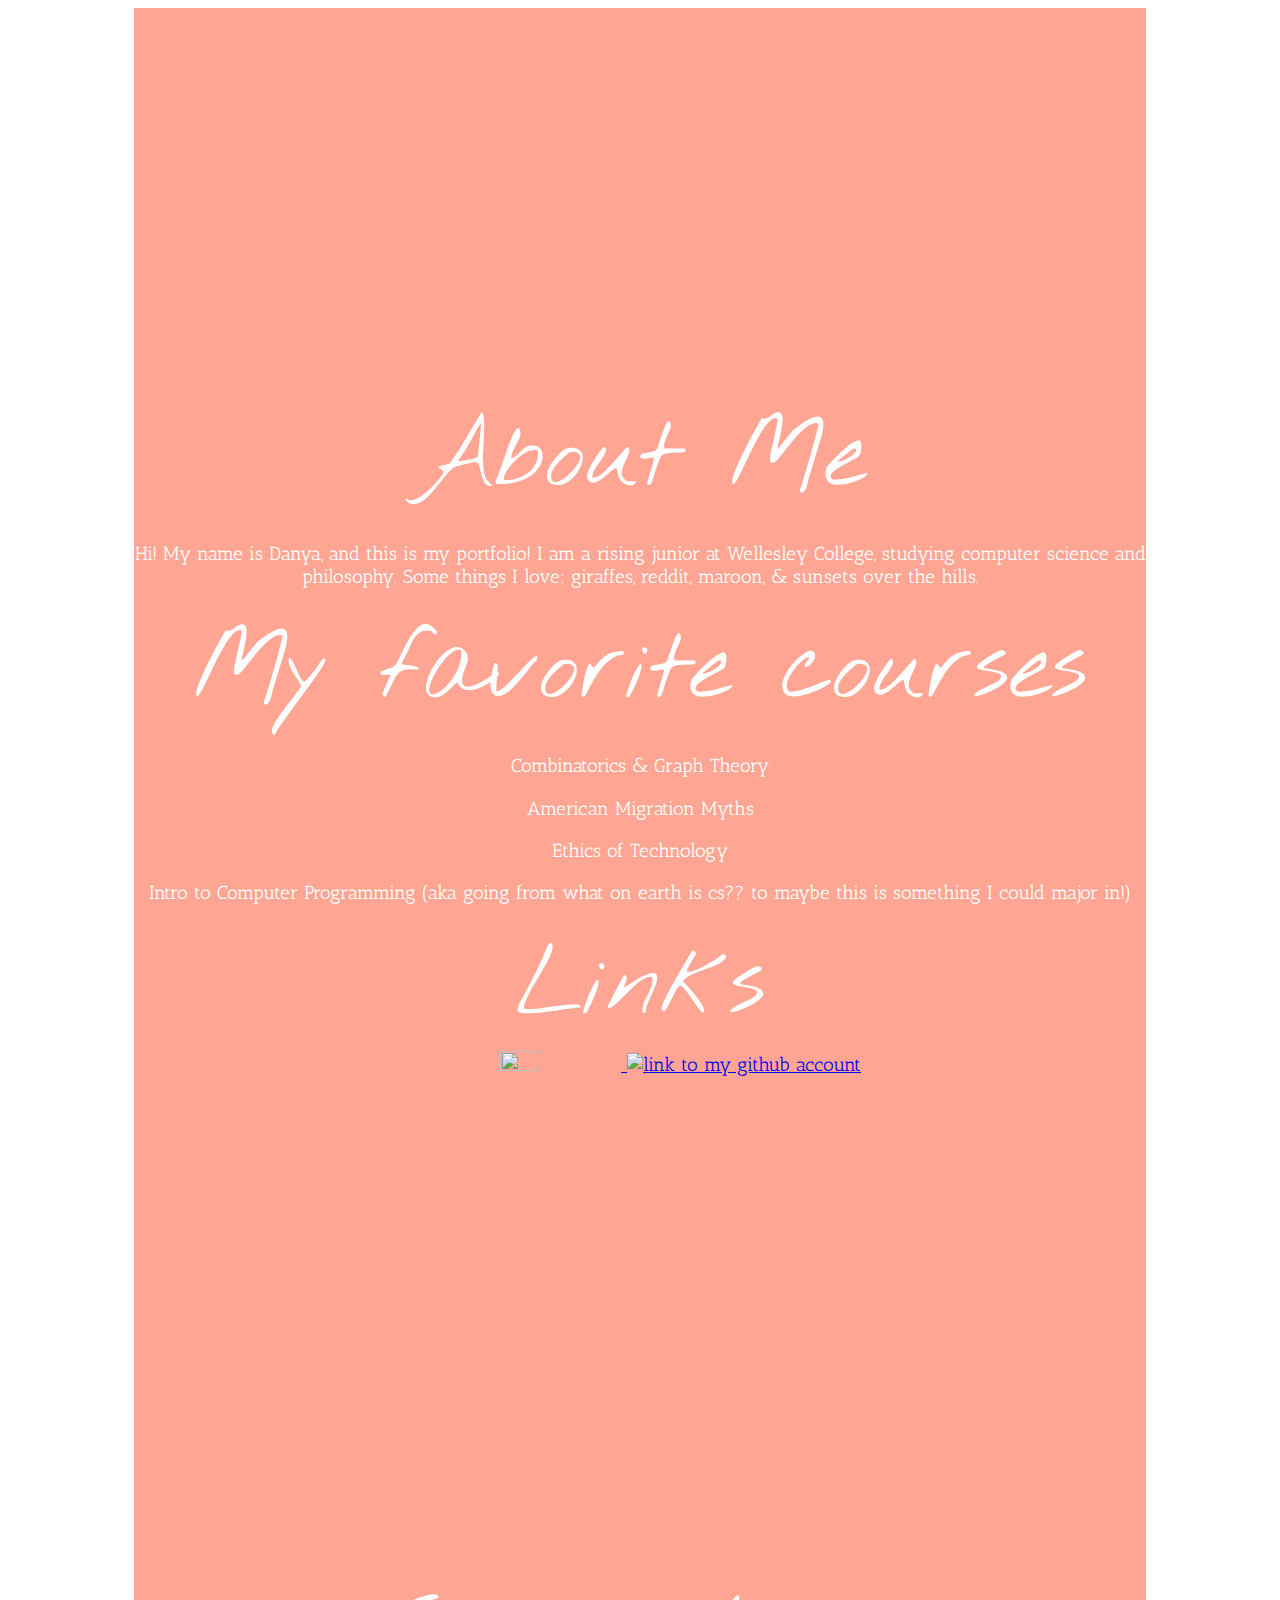
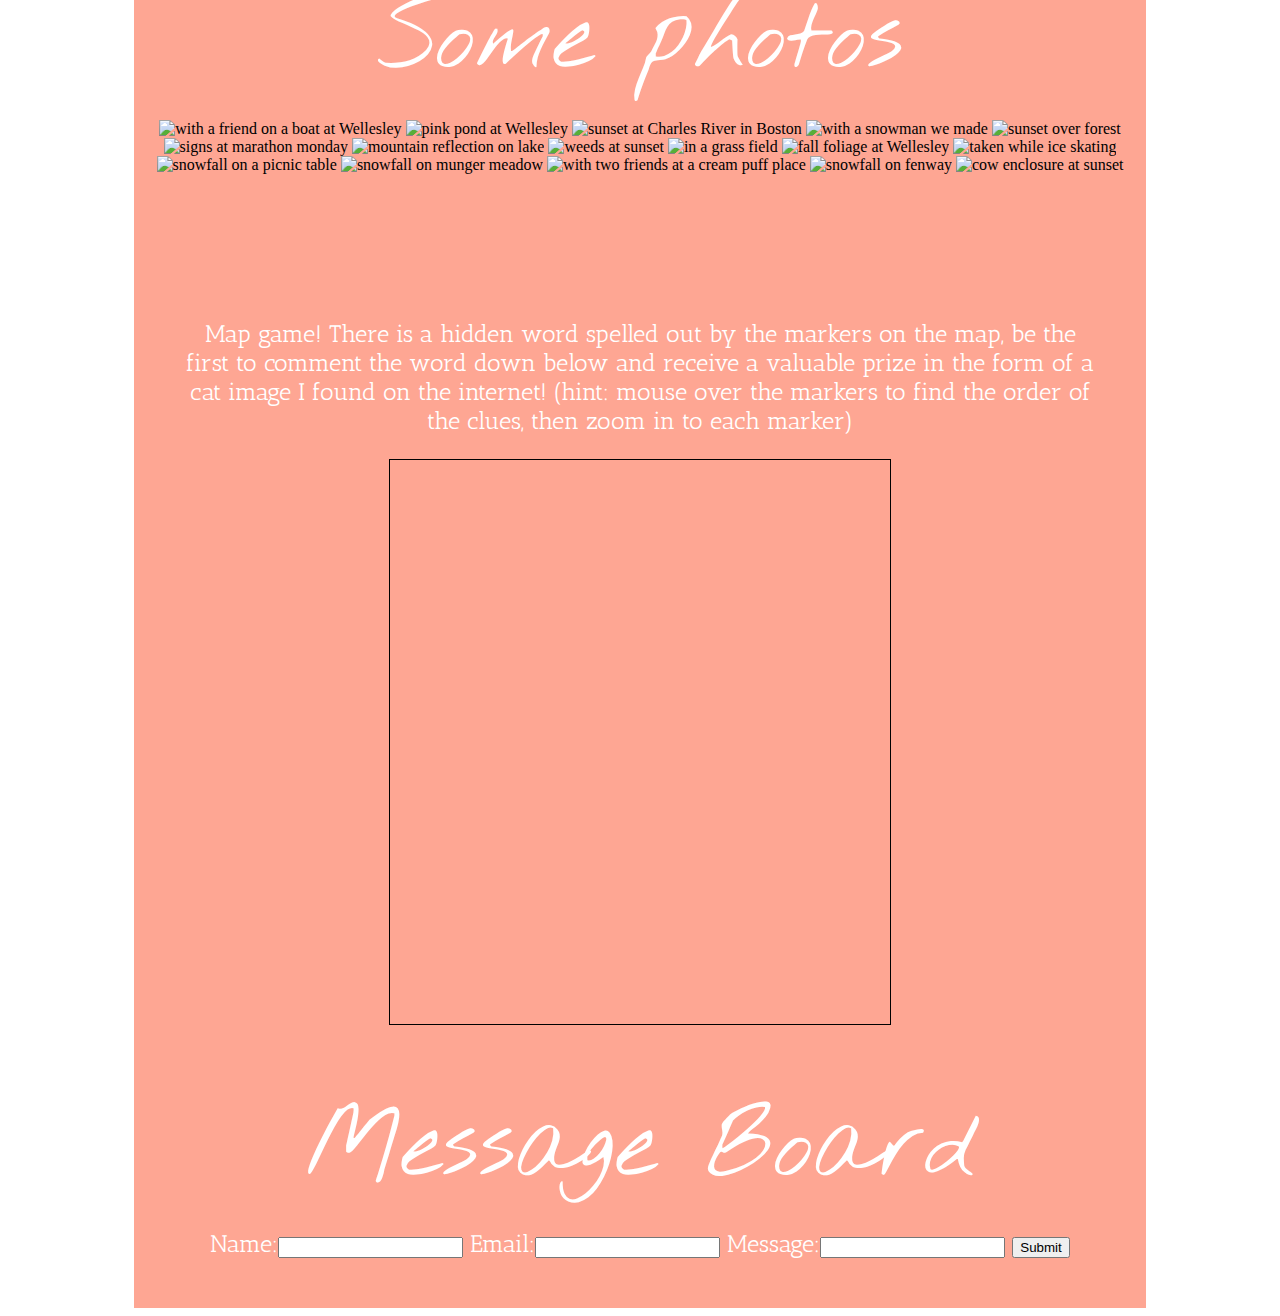
==== portfolio/src/main/webapp/index.html @ c996e2b1 "add markers to the map to create a game" ====
<!DOCTYPE html>
<html>
  <head>
    <meta charset="UTF-8">
    <title>My Portfolio</title>
    <link rel="stylesheet" href="style.css">
    <link href="https://fonts.googleapis.com/css2?family=Antic+Slab&family=Nothing+You+Could+Do&display=swap" rel="stylesheet">
    <script src="https://maps.googleapis.com/maps/api/js?key=AIzaSyC3FFizSRZEXTfLjby8ig1aKy7QoI7x9pQ"></script>
    <script src="script.js"></script>
  </head>
  <body onload = 'addMessages(); createMap();'>
    <div id="content">
      <div class = 'parallax titleImage'> <h1 class = 'titleText'>Danya Gao</h1>
      </div>
      <div class = 'labels'>About Me
          <p class='regText'>Hi! My name is Danya, and this is my portfolio! I am a rising junior at Wellesley College, 
          studying computer science and philosophy. Some things I love: giraffes, reddit, maroon, & sunsets over the hills. 
      </p>
      </div>
      <div class = 'parallax favClassesImage'>
        <div class = 'labels'>My favorite courses
            <p class='regText'>Combinatorics & Graph Theory</p>
            <p class='regText'>American Migration Myths</p>
            <p class='regText'>Ethics of Technology</p>
            <p class='regText'>Intro to Computer Programming (aka going from what on earth is cs?? to maybe this
                is something I could major in!)</p>
        </div>
      </div>
      <div class = 'parallax linksImage'>
          <div class = 'labels'>Links 
            <div class = 'regText'> 
                <a class = 'photoLinks' href = 'https://www.linkedin.com/in/danya-gao-b4ab261a9/'><img src = '/images/linkedin.png' .alt = 'link to my linkedin account'</a>
                <a class = ' photoLinks' href = 'https://github.com/danyag0820'><img src = '/images/github.png' alt = 'link to my github account'></a>
                <iframe src="https://open.spotify.com/embed/playlist/3q1BKzwpfJLk6brTvRvXvz" width="800" height="450" frameborder="0" allowtransparency="true" allow="encrypted-media"></iframe>
            </div>
          </div>
      </div>
    
        <div class = 'parallax galleryBackgroundImage' >
        <p class = 'labels'>Some photos </p>
        <div class="photos">
                <img src = '/images/friendImages/IMG-0490.JPG' alt = 'with a friend on a boat at Wellesley'>
                <img src = '/images/natureImages/IMG-0516.JPG' alt = 'pink pond at Wellesley'>
                <img src = '/images/natureImages/IMG-3893.JPG' alt = 'sunset at Charles River in Boston'>
                <img src = '/images/friendImages/snowman.JPG' alt = 'with a snowman we made'>
                <img src = '/images/natureImages/IMG-4799.JPG' alt = 'sunset over forest'>
                <img src = '/images/friendImages/IMG-2559.JPG' alt = 'signs at marathon monday'>
                <img src = '/images/natureImages/IMG-4901.JPG' alt = 'mountain reflection on lake'>
                <img src = '/images/natureImages/IMG-5025.JPG' alt = 'weeds at sunset'>
                <img src = '/images/friendImages/IMG-7364.JPG' alt = 'in a grass field'>
                <img src = '/images/natureImages/IMG-6283.JPG' alt = 'fall foliage at Wellesley'>
                <img src = '/images/friendImages/IMG-8269.jpg' alt = 'taken while ice skating'>
                <img src = '/images/natureImages/IMG-7379.JPG' alt = 'snowfall on a picnic table'>
                <img src = '/images/natureImages/IMG-7383.JPG' alt = 'snowfall on munger meadow'>
                <img src = '/images/friendImages/IMG-1539.JPG' alt = 'with two friends at a cream puff place'>
                <img src = '/images/natureImages/IMG-7621.JPG' alt = 'snowfall on fenway'>
                <img src = '/images/natureImages/IMG-9385.jpg' alt = 'cow enclosure at sunset'>
        </div>
        </div>

        <div class = 'parallax mapSection'>
        <p class = 'regText formText'>Map game! There is a hidden word spelled out by the markers on the map, be the first
            to comment the word down below and receive a valuable prize in the form of a cat image I found on 
            the internet! (hint: mouse over the markers to find the order of the clues, then zoom in to each marker)
        </p>
        <div id="map" class = 'photos'></div>
        </div>
        
        <div class = 'parallax messageSection'>
            <p class = 'labels'>Message Board</p>
            <form id = 'messageBoard' action = "/messages" method = "POST" class = 'regText formText'> 
                <label for="name">
                        <span>Name:</span><input type="text" name="name" required="true" />
                    </label>
                <label for="email">
                        <span>Email:</span><input type="text" name="email" required="true" />
                    </label>
                <label for="message">
                        <span>Message:</span><input type="text" name="message" required="true" />
                    </label>
                <input type = 'submit'>
            </form>
            <div id = 'messageContainer' class = 'formText'></div>
        </div>
    
    </div>
  </body>
</html>
---- portfolio/src/main/webapp/style.css ----
#content {
  margin-left: auto;
  margin-right: auto;
  width: 80%;
  /* text-align: center; */
  background-color: #FEA693;

}

#greeting-container {
  margin-top: 20px;
}

img {
    height: 20%;
    width: 20%;
}

.photos {

  margin-left: auto;
  margin-right: auto;
  padding-bottom:7%;
}


.parallax {
  /* Full height */
  height: 45%;

  /* Create the parallax scrolling effect */
  background-attachment: fixed;
  background-position: center;
  background-repeat: no-repeat;
  background-size: cover;
}

.titleImage {
    text-align: center;
    background-image: url("/images/natureImages/yellowFlowers.JPG");
}

.titleText {
  display: inline-block;
  margin-top: 15%;
  font-size: 7em;
  font-family: 'Nothing You Could Do', cursive;
  margin-left: auto;
  margin-right: auto;
  color: #FEA693;
}

.labels {
  margin-top: 1%;
  margin-bottom:1.5%;
  font-size: 6em;
  font-family: 'Nothing You Could Do', cursive;
  margin-left: auto;
  margin-right: auto;
  color: white;
  text-align: center;
}

.regText {
    color: white;
    font-family: 'Antic Slab', serif;
    font-size: .2em;
    text-align: center;
}

.favClassesImage {
    text-align: center;
    background-image: url("/images/natureImages/IMG-4901.JPG");
}

.linksImage {
    text-align: center;
    padding-bottom: 2%;
}

.galleryBackgroundImage {
    text-align: center;
    background-image: url("/images/natureImages/IMG-4880.JPG");
}

.photoLinks {
    height: 20%;
    width: 20%;
    padding-bottom: 5%;
}


.formText {
    font-size: 1.5em;
}

.messageSection {
    padding-bottom: 5%;
}

#map {
  border: thin solid black;
  height: 500px;
  width: 500px;
}

.mapSection {
    padding: 5%;
}
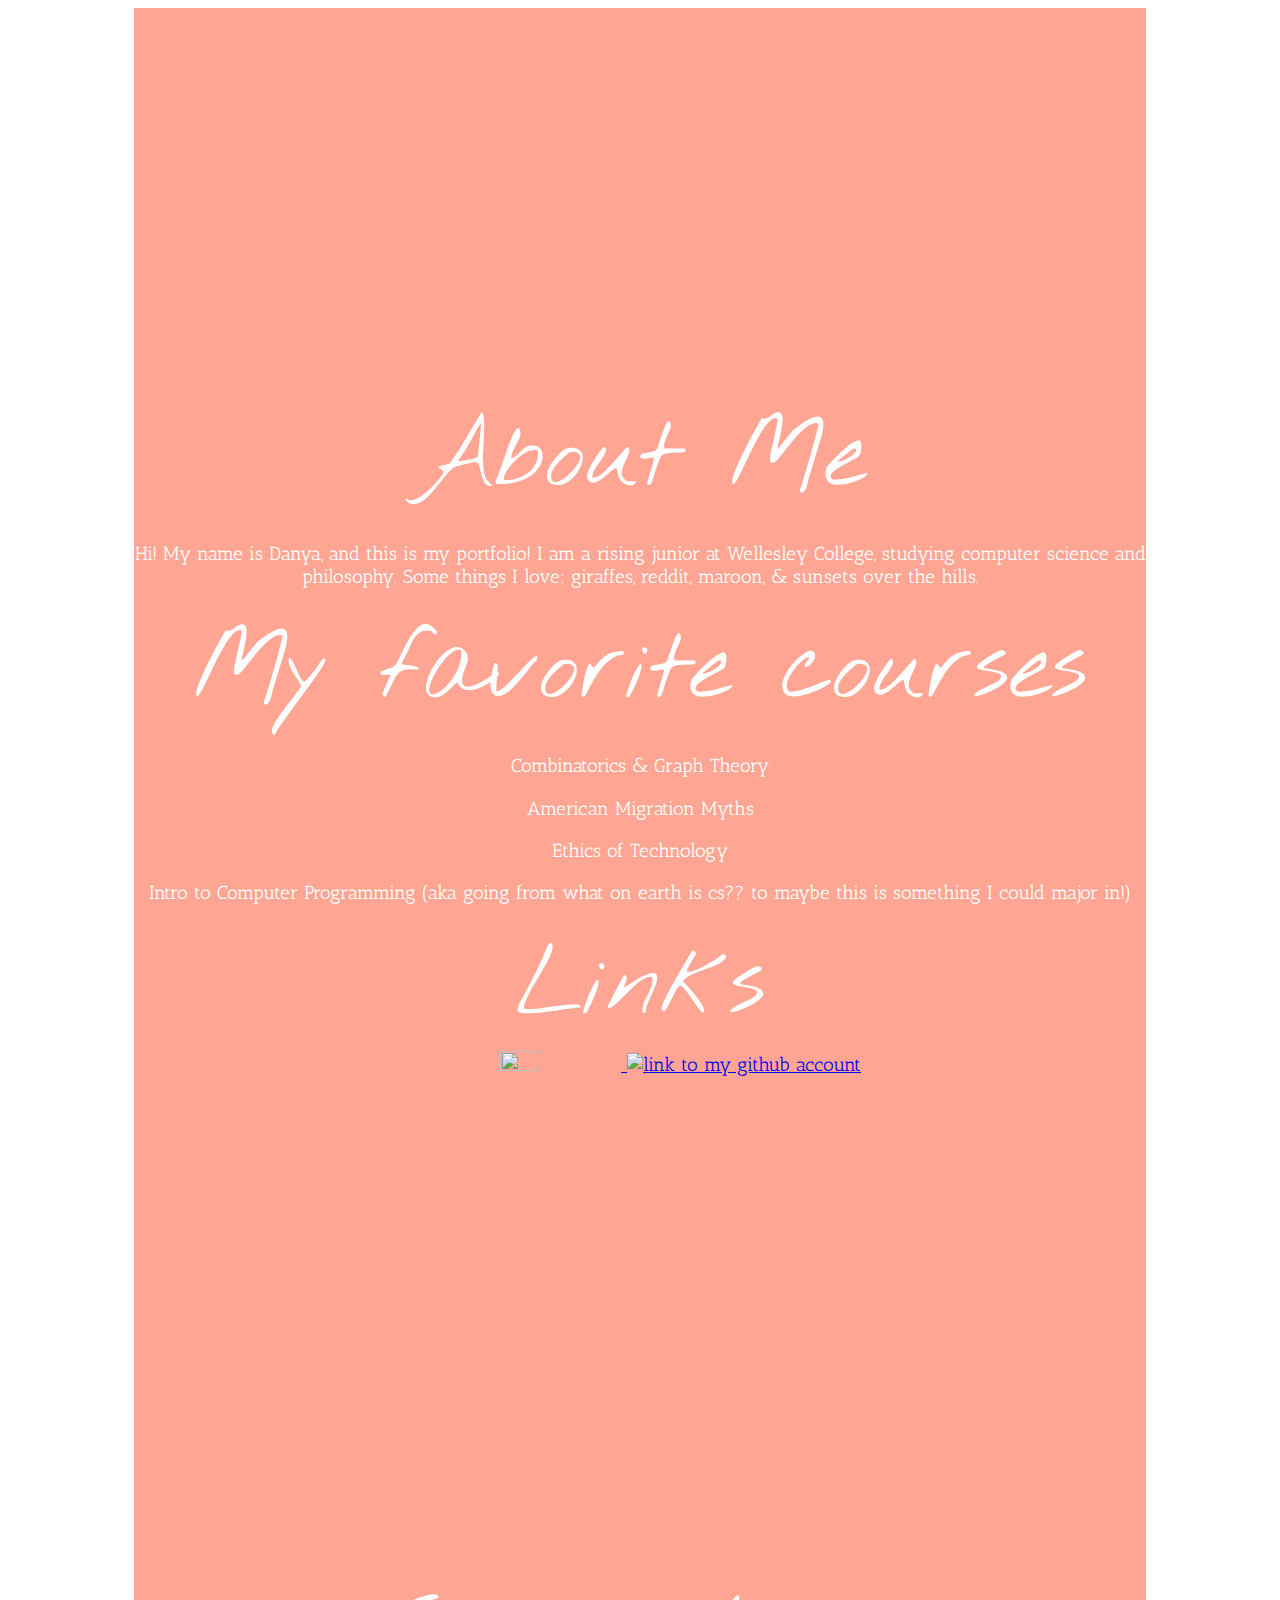
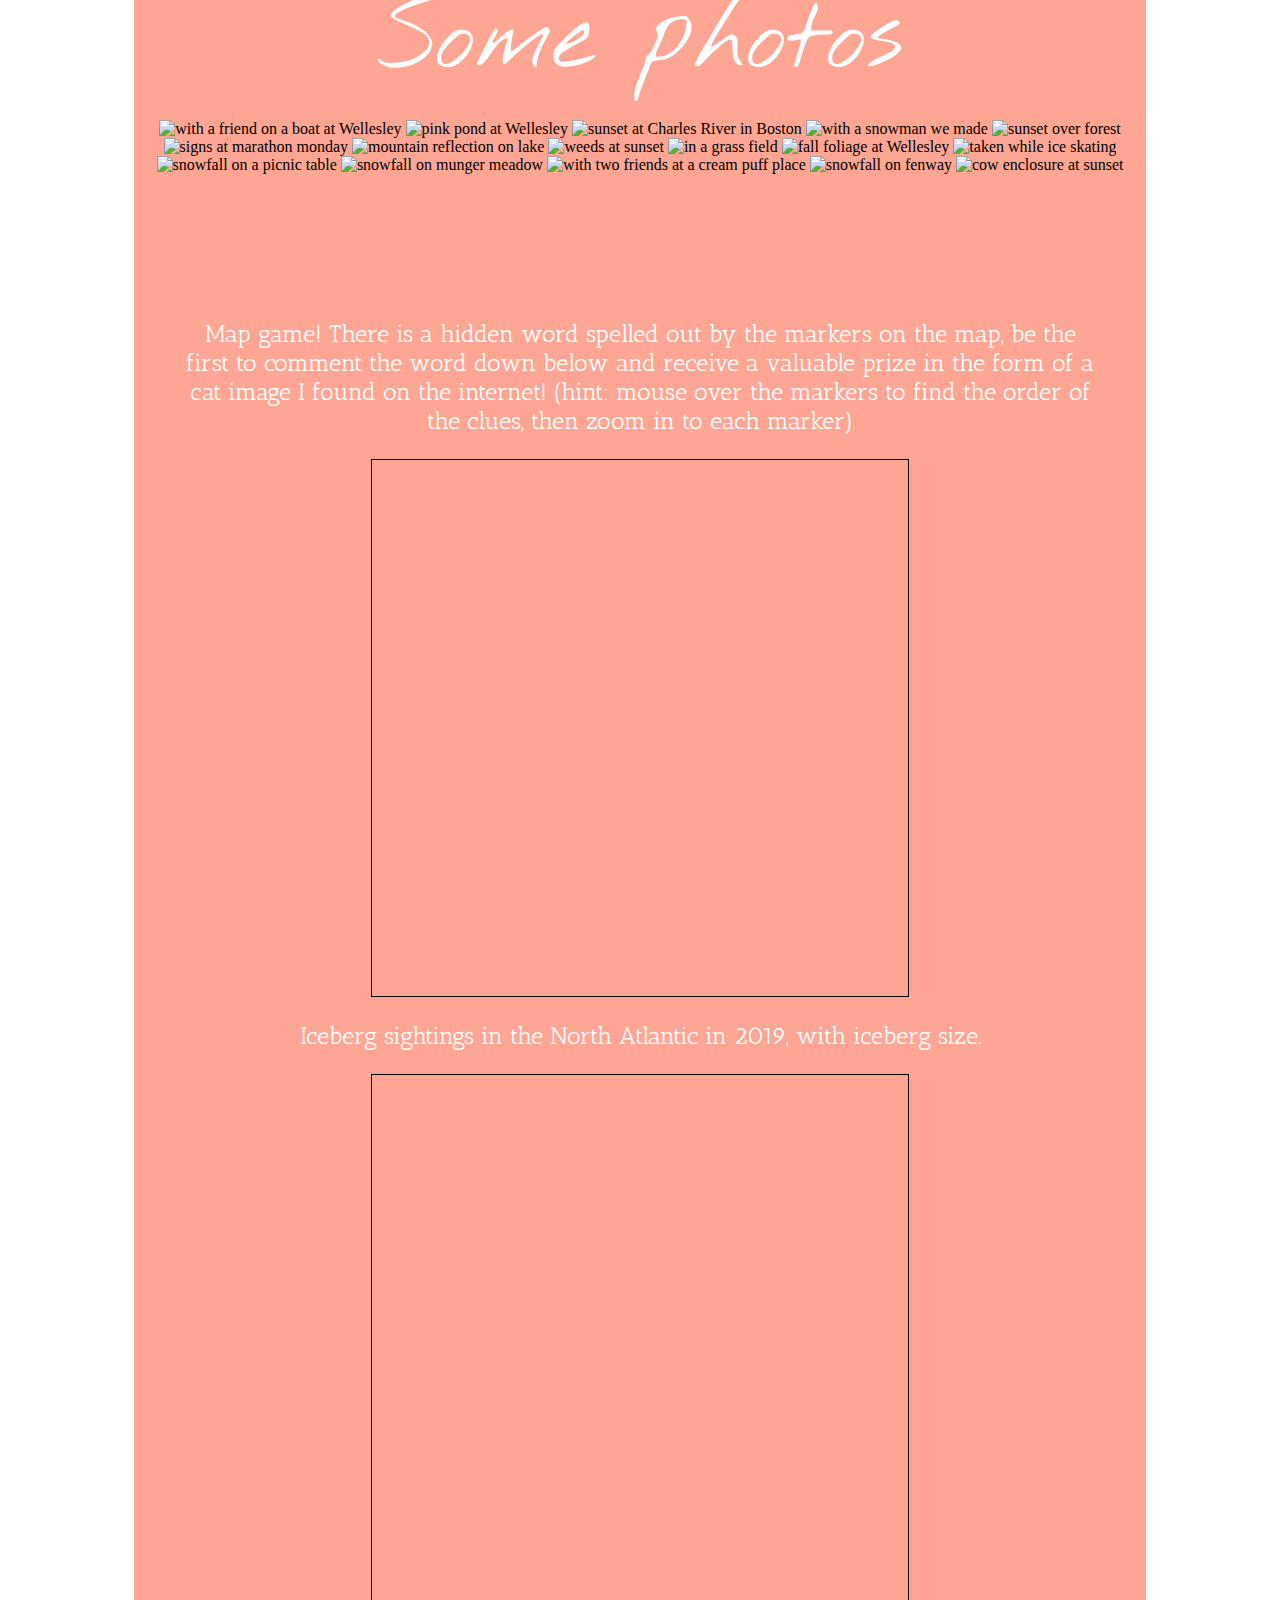
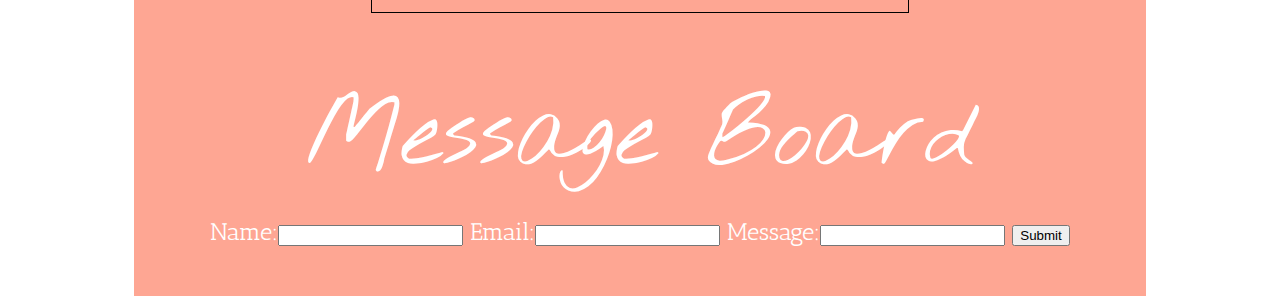
==== commit 4f2175d0: "add a map showing iceberg sightings, update identation & redundant code" ====
--- a/portfolio/src/main/webapp/index.html
+++ b/portfolio/src/main/webapp/index.html
@@ -8,7 +8,7 @@
     <script src="https://maps.googleapis.com/maps/api/js?key=AIzaSyC3FFizSRZEXTfLjby8ig1aKy7QoI7x9pQ"></script>
     <script src="script.js"></script>
   </head>
-  <body onload = 'addMessages(); createMap();'>
+  <body onload = 'addMessages(); createGameMap(); createIcebergSightingsMap();'>
     <div id="content">
       <div class = 'parallax titleImage'> <h1 class = 'titleText'>Danya Gao</h1>
       </div>
@@ -38,7 +38,7 @@
     
         <div class = 'parallax galleryBackgroundImage' >
         <p class = 'labels'>Some photos </p>
-        <div class="photos">
+        <div class="centered">
                 <img src = '/images/friendImages/IMG-0490.JPG' alt = 'with a friend on a boat at Wellesley'>
                 <img src = '/images/natureImages/IMG-0516.JPG' alt = 'pink pond at Wellesley'>
                 <img src = '/images/natureImages/IMG-3893.JPG' alt = 'sunset at Charles River in Boston'>
@@ -63,7 +63,10 @@
             to comment the word down below and receive a valuable prize in the form of a cat image I found on 
             the internet! (hint: mouse over the markers to find the order of the clues, then zoom in to each marker)
         </p>
-        <div id="map" class = 'photos'></div>
+        <div id="gameMap" class = 'centered map'></div>
+        <p class = 'regText formText'>Iceberg sightings in the North Atlantic in 2019, with iceberg size.
+        </p>
+        <div id="icebergMap" class = 'centered map'></div>
         </div>
         
         <div class = 'parallax messageSection'>
--- a/portfolio/src/main/webapp/style.css
+++ b/portfolio/src/main/webapp/style.css
@@ -16,8 +16,7 @@
     width: 20%;
 }
 
-.photos {
-
+.centered {
   margin-left: auto;
   margin-right: auto;
   padding-bottom:7%;
@@ -98,10 +97,11 @@
     padding-bottom: 5%;
 }
 
-#map {
+.map {
   border: thin solid black;
   height: 500px;
   width: 500px;
+  padding: 2%;
 }
 
 .mapSection {
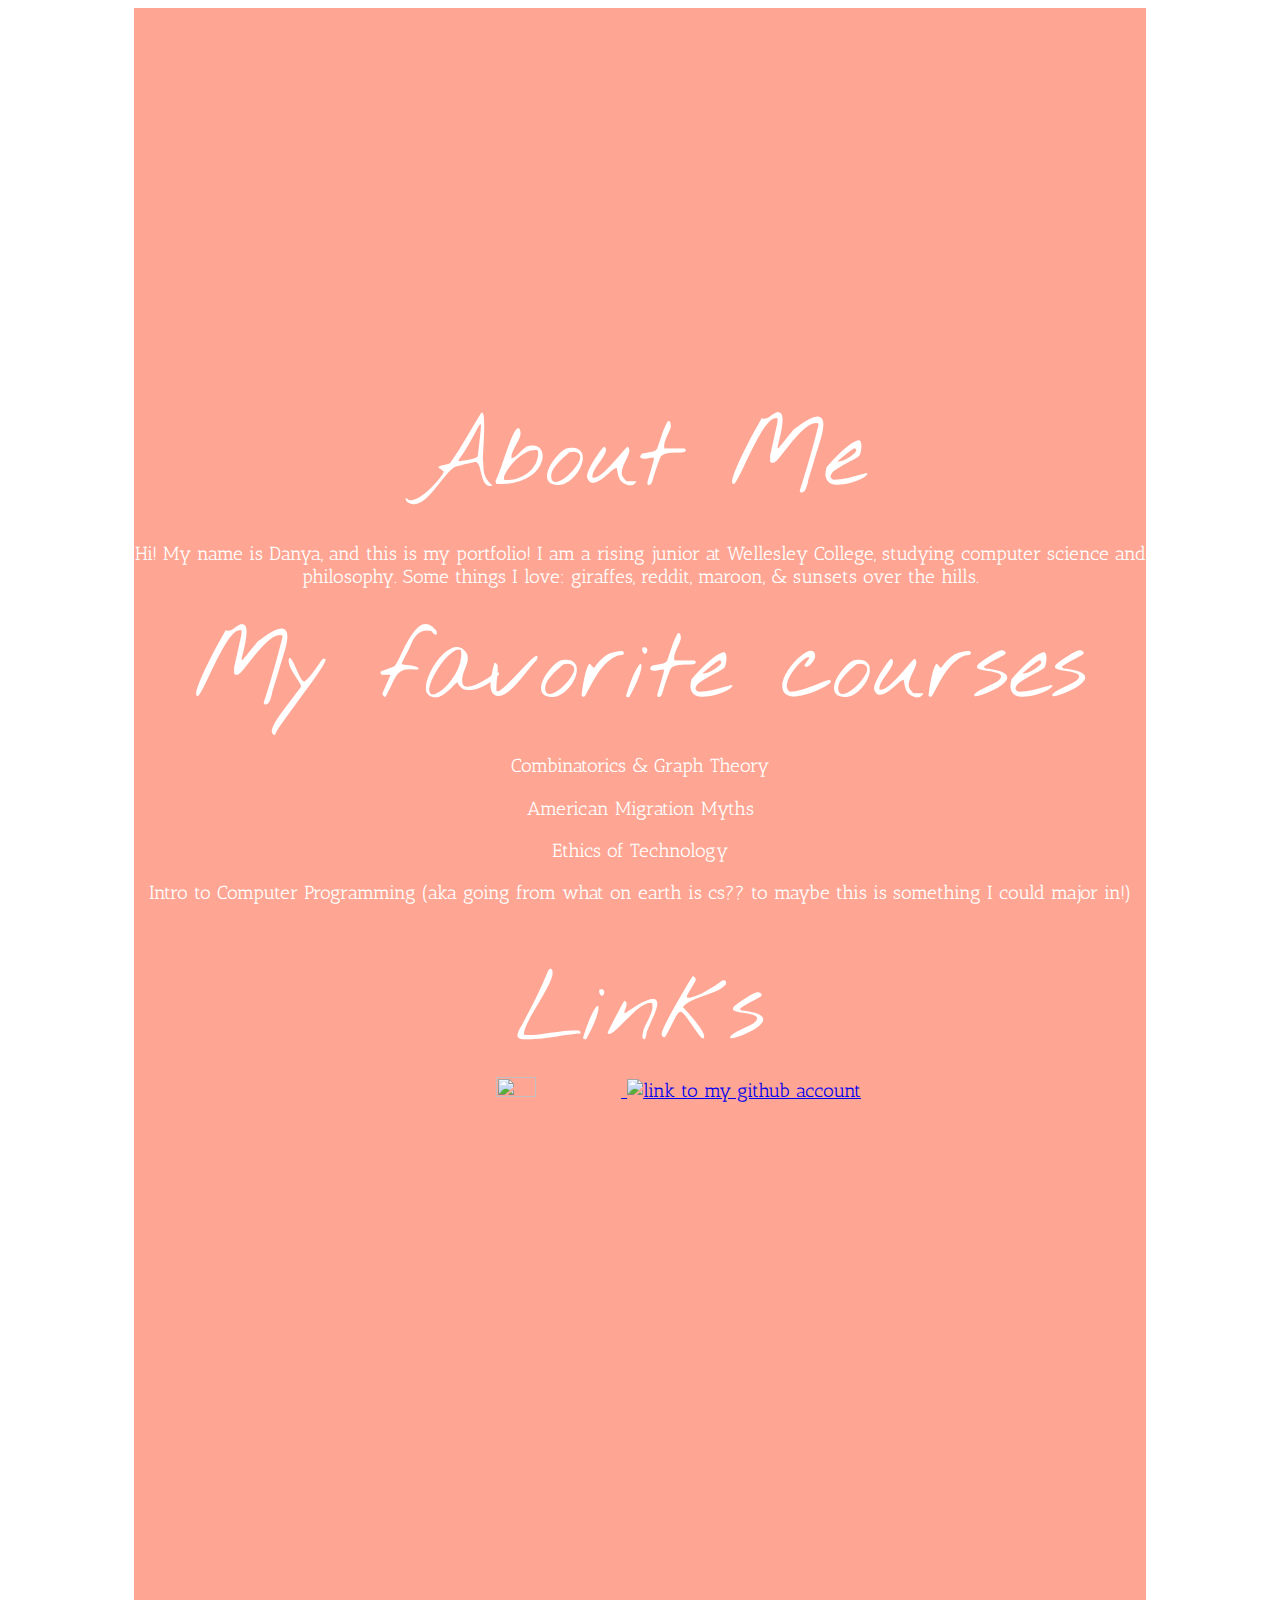
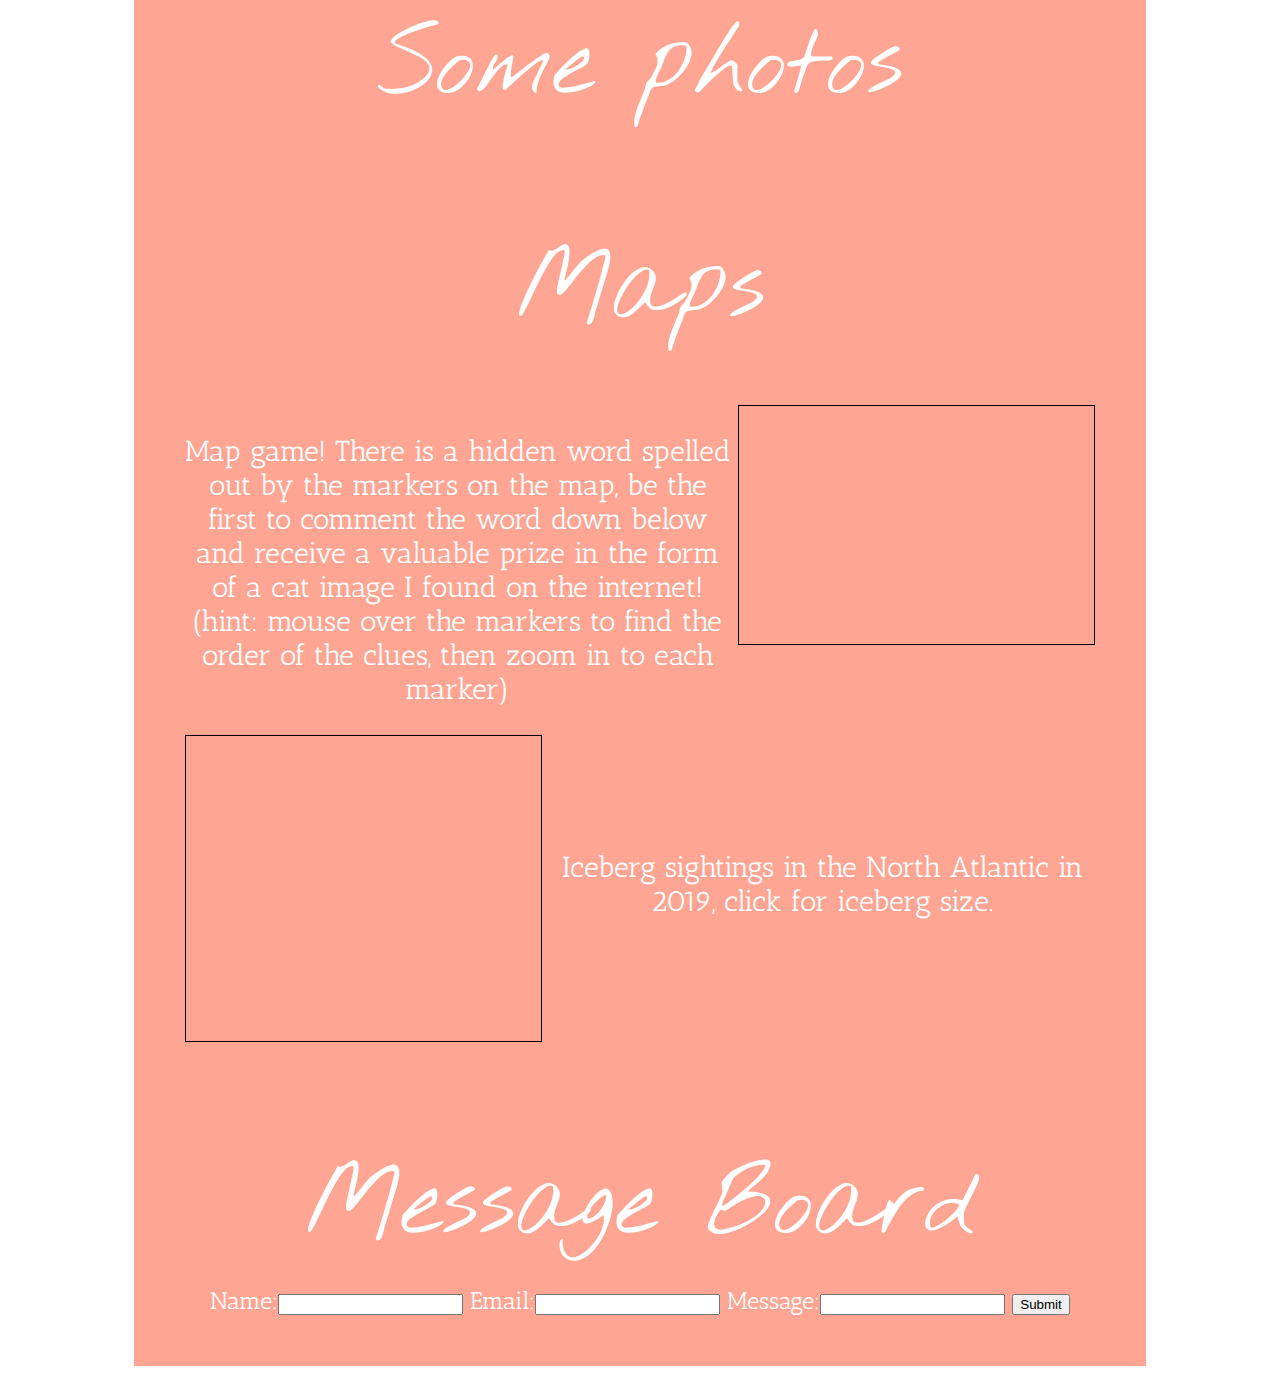
==== commit 408952ab: "throw servletException, add ImmutableList, asynchronously load photos, add maps formatting" ====
--- a/portfolio/src/main/webapp/index.html
+++ b/portfolio/src/main/webapp/index.html
@@ -8,7 +8,7 @@
     <script src="https://maps.googleapis.com/maps/api/js?key=AIzaSyC3FFizSRZEXTfLjby8ig1aKy7QoI7x9pQ"></script>
     <script src="script.js"></script>
   </head>
-  <body onload = 'addMessages(); createGameMap(); createIcebergSightingsMap();'>
+  <body onload = 'addMessages(); createGameMap(); createIcebergSightingsMap(); loadImages();'>
     <div id="content">
       <div class = 'parallax titleImage'> <h1 class = 'titleText'>Danya Gao</h1>
       </div>
@@ -38,37 +38,29 @@
     
         <div class = 'parallax galleryBackgroundImage' >
         <p class = 'labels'>Some photos </p>
-        <div class="centered">
-                <img src = '/images/friendImages/IMG-0490.JPG' alt = 'with a friend on a boat at Wellesley'>
-                <img src = '/images/natureImages/IMG-0516.JPG' alt = 'pink pond at Wellesley'>
-                <img src = '/images/natureImages/IMG-3893.JPG' alt = 'sunset at Charles River in Boston'>
-                <img src = '/images/friendImages/snowman.JPG' alt = 'with a snowman we made'>
-                <img src = '/images/natureImages/IMG-4799.JPG' alt = 'sunset over forest'>
-                <img src = '/images/friendImages/IMG-2559.JPG' alt = 'signs at marathon monday'>
-                <img src = '/images/natureImages/IMG-4901.JPG' alt = 'mountain reflection on lake'>
-                <img src = '/images/natureImages/IMG-5025.JPG' alt = 'weeds at sunset'>
-                <img src = '/images/friendImages/IMG-7364.JPG' alt = 'in a grass field'>
-                <img src = '/images/natureImages/IMG-6283.JPG' alt = 'fall foliage at Wellesley'>
-                <img src = '/images/friendImages/IMG-8269.jpg' alt = 'taken while ice skating'>
-                <img src = '/images/natureImages/IMG-7379.JPG' alt = 'snowfall on a picnic table'>
-                <img src = '/images/natureImages/IMG-7383.JPG' alt = 'snowfall on munger meadow'>
-                <img src = '/images/friendImages/IMG-1539.JPG' alt = 'with two friends at a cream puff place'>
-                <img src = '/images/natureImages/IMG-7621.JPG' alt = 'snowfall on fenway'>
-                <img src = '/images/natureImages/IMG-9385.jpg' alt = 'cow enclosure at sunset'>
+        <div id = 'photos' class="centered">
         </div>
         </div>
 
+        <div class = 'labels'>Maps 
         <div class = 'parallax mapSection'>
-        <p class = 'regText formText'>Map game! There is a hidden word spelled out by the markers on the map, be the first
+
+        <div class = 'mapGameSection'>
+        <p id = 'mapGameText' class = 'regText'>Map game! There is a hidden word spelled out by the markers on the map, be the first
             to comment the word down below and receive a valuable prize in the form of a cat image I found on 
-            the internet! (hint: mouse over the markers to find the order of the clues, then zoom in to each marker)
-        </p>
+            the internet! (hint: mouse over the markers to find the order of the clues, then zoom in to each marker) </p>
         <div id="gameMap" class = 'centered map'></div>
-        <p class = 'regText formText'>Iceberg sightings in the North Atlantic in 2019, with iceberg size.
+        </div>
+
+        <div class = 'icebergSection'>
+        <p id = 'icebergMapText' class = 'regText'>Iceberg sightings in the North Atlantic in 2019, click for iceberg size.
         </p>
         <div id="icebergMap" class = 'centered map'></div>
         </div>
-        
+
+        </div>
+        </div>
+
         <div class = 'parallax messageSection'>
             <p class = 'labels'>Message Board</p>
             <form id = 'messageBoard' action = "/messages" method = "POST" class = 'regText formText'> 
--- a/portfolio/src/main/webapp/style.css
+++ b/portfolio/src/main/webapp/style.css
@@ -14,6 +14,7 @@
 img {
     height: 20%;
     width: 20%;
+    margin-right: 4px;
 }
 
 .centered {
@@ -70,6 +71,7 @@
 .favClassesImage {
     text-align: center;
     background-image: url("/images/natureImages/IMG-4901.JPG");
+    padding-bottom: 1em;
 }
 
 .linksImage {
@@ -99,11 +101,40 @@
 
 .map {
   border: thin solid black;
-  height: 500px;
-  width: 500px;
+  height: 70%;
+  width: 35%;
   padding: 2%;
 }
 
 .mapSection {
     padding: 5%;
 }
+
+#mapGameText {
+    font-size: .3em;
+    float:left;
+    width:60%;
+}
+
+#gameMap {
+    float:right
+}
+
+#icebergMapText {
+    font-size: .3em;
+    float:right;
+    width:60%;
+    padding-top: 3em;
+}
+
+#icebergMap {
+    float:left;
+}
+
+.mapGameSection {
+    height: 3em;
+}
+
+.icebergSection {
+    height: 4em;
+}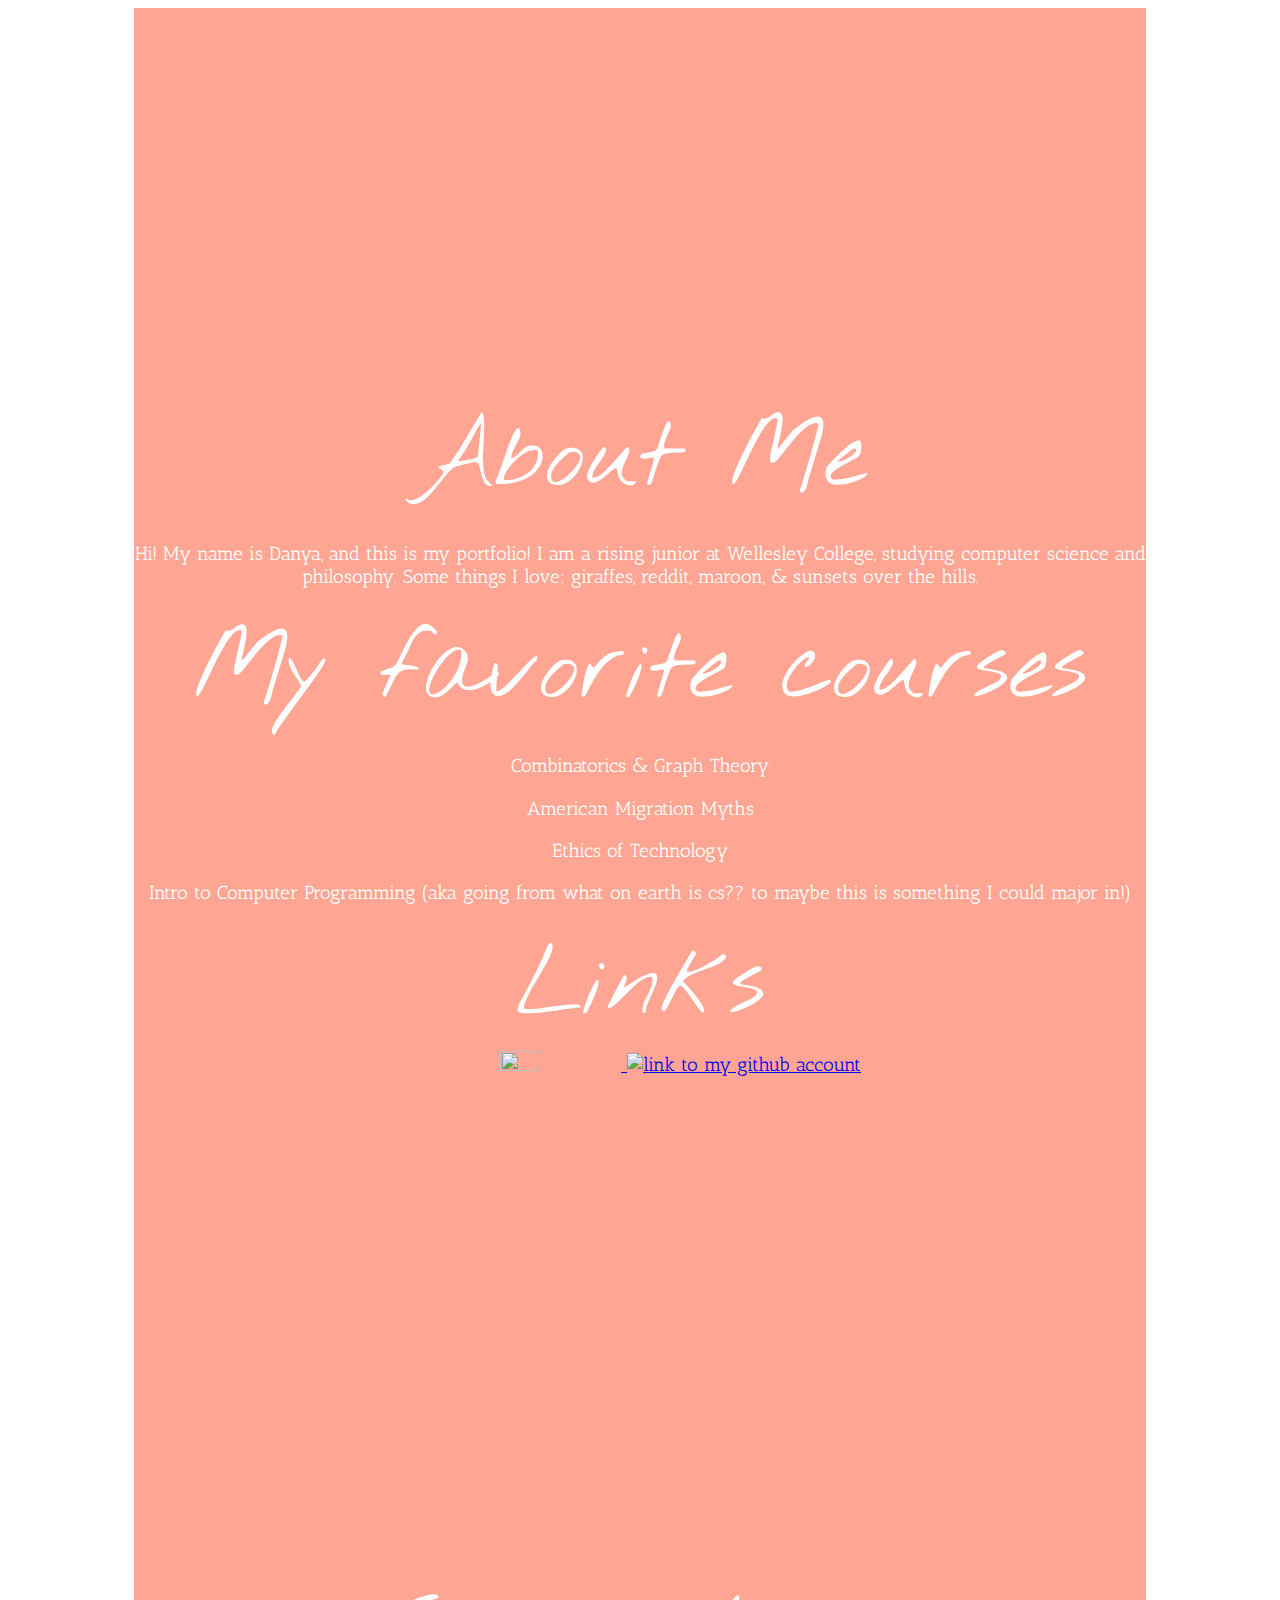
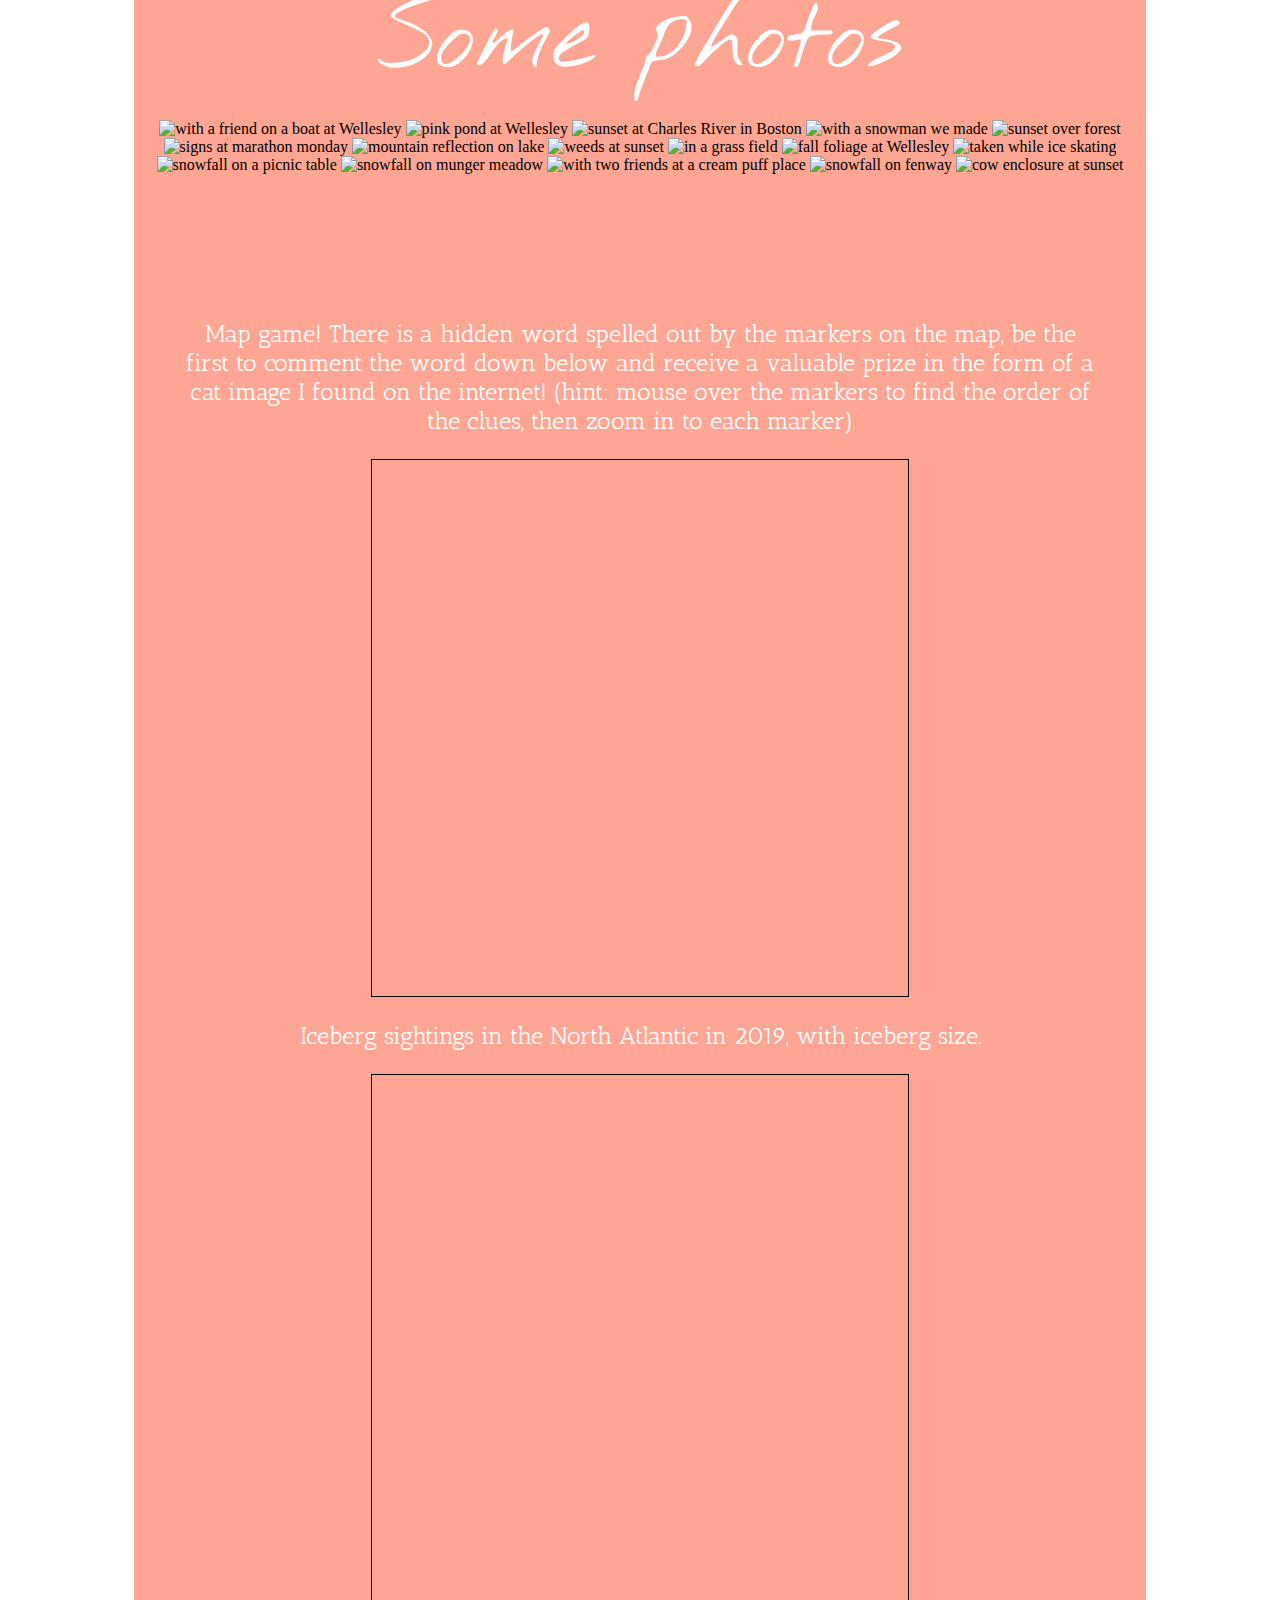
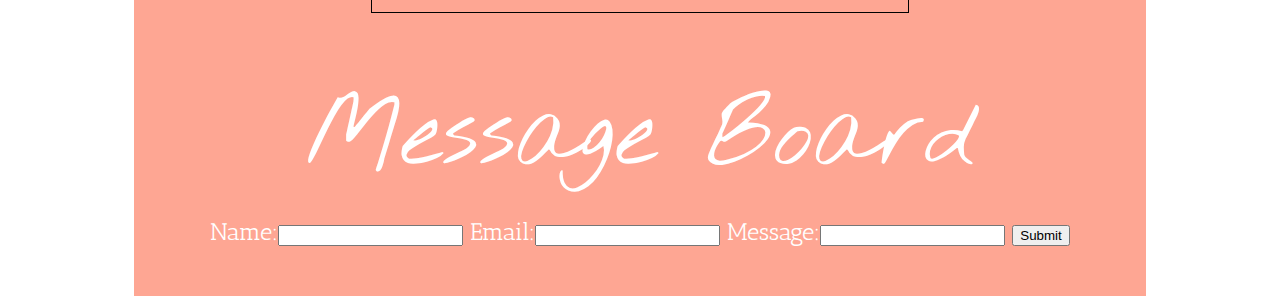
==== commit 001b0fd9: "Merge pull request #8 from danyag0820/danyaDevelopment" ====
--- a/portfolio/src/main/webapp/index.html
+++ b/portfolio/src/main/webapp/index.html
@@ -8,7 +8,7 @@
     <script src="https://maps.googleapis.com/maps/api/js?key=AIzaSyC3FFizSRZEXTfLjby8ig1aKy7QoI7x9pQ"></script>
     <script src="script.js"></script>
   </head>
-  <body onload = 'addMessages(); createGameMap(); createIcebergSightingsMap(); loadImages();'>
+  <body onload = 'addMessages(); createGameMap(); createIcebergSightingsMap();'>
     <div id="content">
       <div class = 'parallax titleImage'> <h1 class = 'titleText'>Danya Gao</h1>
       </div>
@@ -38,29 +38,37 @@
     
         <div class = 'parallax galleryBackgroundImage' >
         <p class = 'labels'>Some photos </p>
-        <div id = 'photos' class="centered">
+        <div class="centered">
+                <img src = '/images/friendImages/IMG-0490.JPG' alt = 'with a friend on a boat at Wellesley'>
+                <img src = '/images/natureImages/IMG-0516.JPG' alt = 'pink pond at Wellesley'>
+                <img src = '/images/natureImages/IMG-3893.JPG' alt = 'sunset at Charles River in Boston'>
+                <img src = '/images/friendImages/snowman.JPG' alt = 'with a snowman we made'>
+                <img src = '/images/natureImages/IMG-4799.JPG' alt = 'sunset over forest'>
+                <img src = '/images/friendImages/IMG-2559.JPG' alt = 'signs at marathon monday'>
+                <img src = '/images/natureImages/IMG-4901.JPG' alt = 'mountain reflection on lake'>
+                <img src = '/images/natureImages/IMG-5025.JPG' alt = 'weeds at sunset'>
+                <img src = '/images/friendImages/IMG-7364.JPG' alt = 'in a grass field'>
+                <img src = '/images/natureImages/IMG-6283.JPG' alt = 'fall foliage at Wellesley'>
+                <img src = '/images/friendImages/IMG-8269.jpg' alt = 'taken while ice skating'>
+                <img src = '/images/natureImages/IMG-7379.JPG' alt = 'snowfall on a picnic table'>
+                <img src = '/images/natureImages/IMG-7383.JPG' alt = 'snowfall on munger meadow'>
+                <img src = '/images/friendImages/IMG-1539.JPG' alt = 'with two friends at a cream puff place'>
+                <img src = '/images/natureImages/IMG-7621.JPG' alt = 'snowfall on fenway'>
+                <img src = '/images/natureImages/IMG-9385.jpg' alt = 'cow enclosure at sunset'>
         </div>
         </div>
 
-        <div class = 'labels'>Maps 
         <div class = 'parallax mapSection'>
-
-        <div class = 'mapGameSection'>
-        <p id = 'mapGameText' class = 'regText'>Map game! There is a hidden word spelled out by the markers on the map, be the first
+        <p class = 'regText formText'>Map game! There is a hidden word spelled out by the markers on the map, be the first
             to comment the word down below and receive a valuable prize in the form of a cat image I found on 
-            the internet! (hint: mouse over the markers to find the order of the clues, then zoom in to each marker) </p>
+            the internet! (hint: mouse over the markers to find the order of the clues, then zoom in to each marker)
+        </p>
         <div id="gameMap" class = 'centered map'></div>
-        </div>
-
-        <div class = 'icebergSection'>
-        <p id = 'icebergMapText' class = 'regText'>Iceberg sightings in the North Atlantic in 2019, click for iceberg size.
+        <p class = 'regText formText'>Iceberg sightings in the North Atlantic in 2019, with iceberg size.
         </p>
         <div id="icebergMap" class = 'centered map'></div>
         </div>
-
-        </div>
-        </div>
-
+        
         <div class = 'parallax messageSection'>
             <p class = 'labels'>Message Board</p>
             <form id = 'messageBoard' action = "/messages" method = "POST" class = 'regText formText'> 
--- a/portfolio/src/main/webapp/style.css
+++ b/portfolio/src/main/webapp/style.css
@@ -14,7 +14,6 @@
 img {
     height: 20%;
     width: 20%;
-    margin-right: 4px;
 }
 
 .centered {
@@ -71,7 +70,6 @@
 .favClassesImage {
     text-align: center;
     background-image: url("/images/natureImages/IMG-4901.JPG");
-    padding-bottom: 1em;
 }
 
 .linksImage {
@@ -101,40 +99,11 @@
 
 .map {
   border: thin solid black;
-  height: 70%;
-  width: 35%;
+  height: 500px;
+  width: 500px;
   padding: 2%;
 }
 
 .mapSection {
     padding: 5%;
 }
-
-#mapGameText {
-    font-size: .3em;
-    float:left;
-    width:60%;
-}
-
-#gameMap {
-    float:right
-}
-
-#icebergMapText {
-    font-size: .3em;
-    float:right;
-    width:60%;
-    padding-top: 3em;
-}
-
-#icebergMap {
-    float:left;
-}
-
-.mapGameSection {
-    height: 3em;
-}
-
-.icebergSection {
-    height: 4em;
-}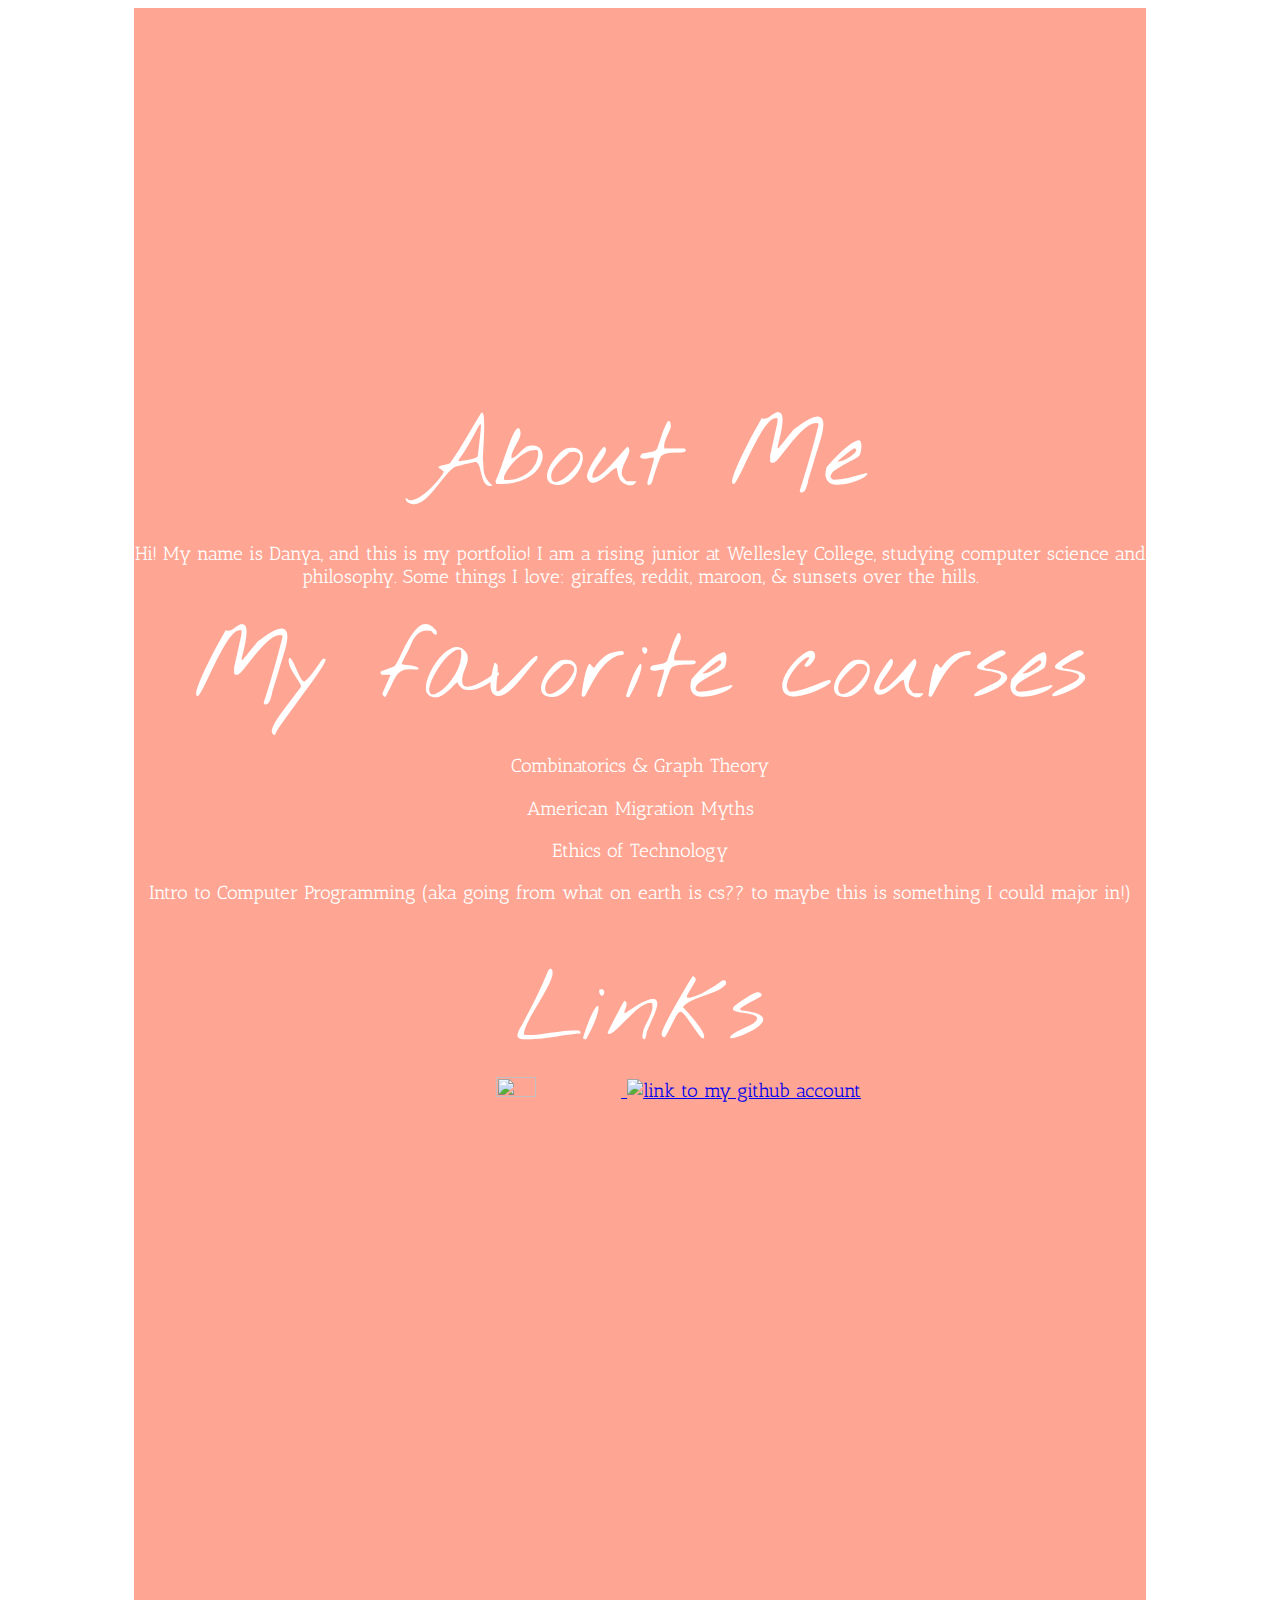
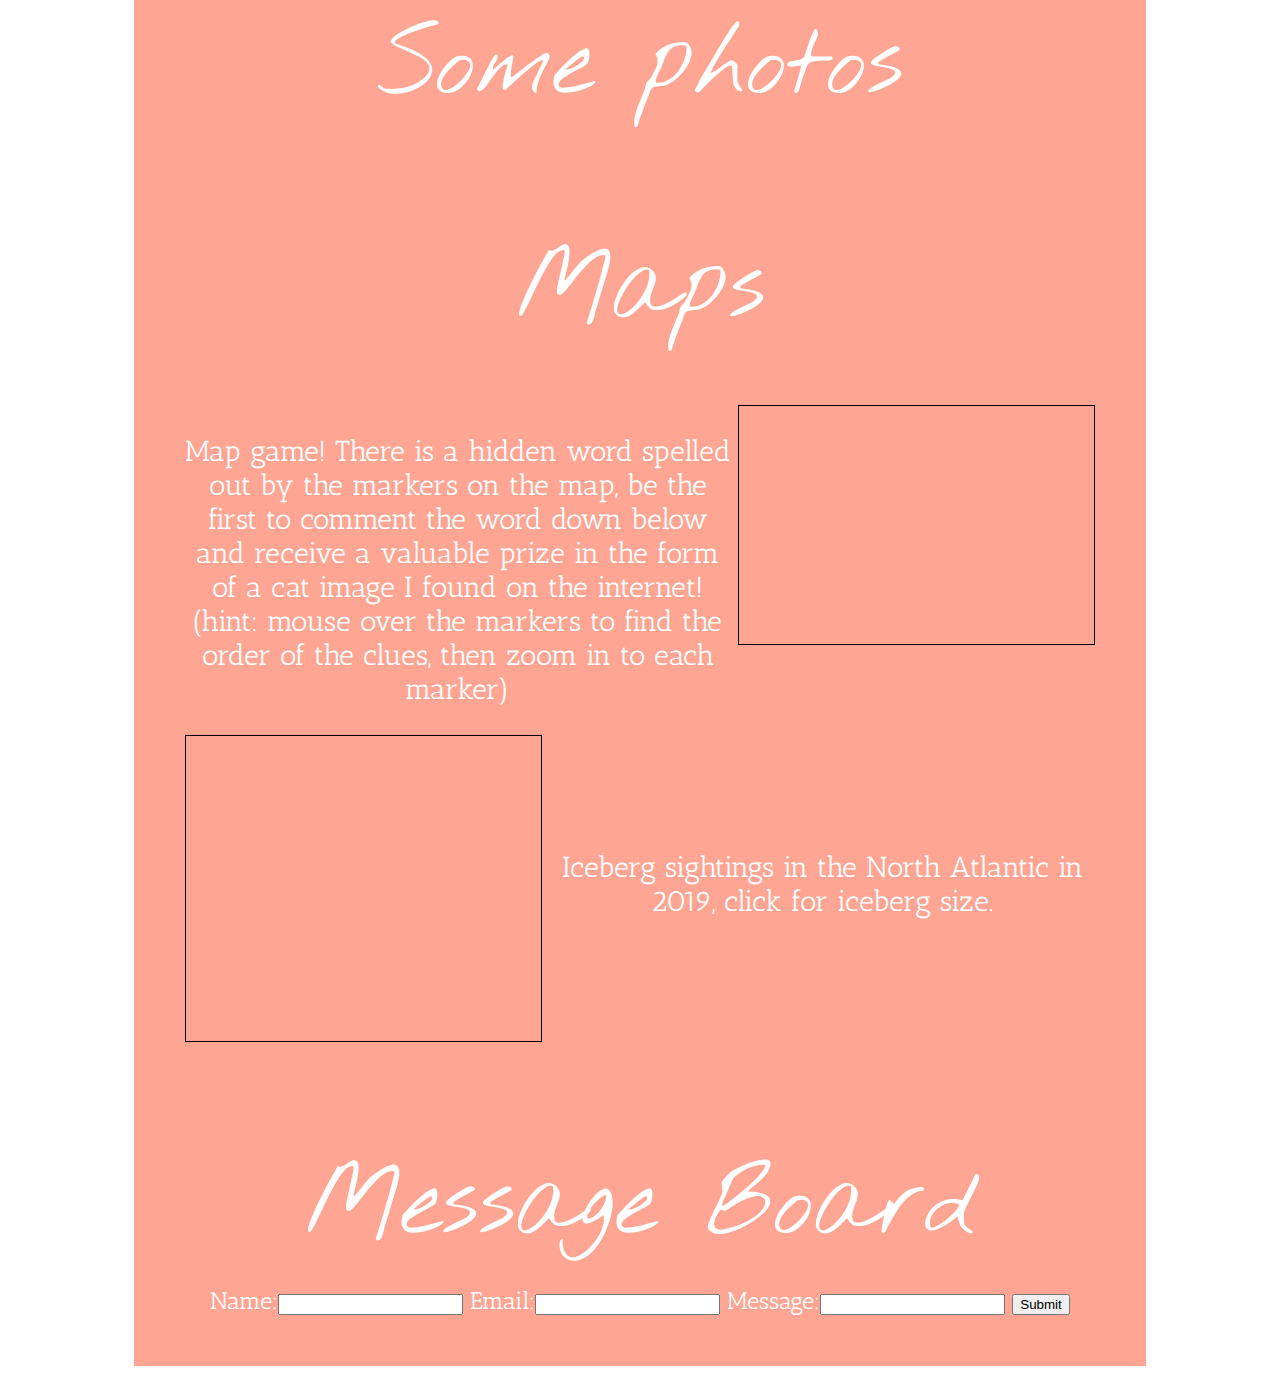
==== commit 2c895aa0: "Merge pull request #9 from danyag0820/danyaDevelopment" ====
--- a/portfolio/src/main/webapp/index.html
+++ b/portfolio/src/main/webapp/index.html
@@ -8,7 +8,7 @@
     <script src="https://maps.googleapis.com/maps/api/js?key=AIzaSyC3FFizSRZEXTfLjby8ig1aKy7QoI7x9pQ"></script>
     <script src="script.js"></script>
   </head>
-  <body onload = 'addMessages(); createGameMap(); createIcebergSightingsMap();'>
+  <body onload = 'addMessages(); createGameMap(); createIcebergSightingsMap(); loadImages();'>
     <div id="content">
       <div class = 'parallax titleImage'> <h1 class = 'titleText'>Danya Gao</h1>
       </div>
@@ -38,37 +38,29 @@
     
         <div class = 'parallax galleryBackgroundImage' >
         <p class = 'labels'>Some photos </p>
-        <div class="centered">
-                <img src = '/images/friendImages/IMG-0490.JPG' alt = 'with a friend on a boat at Wellesley'>
-                <img src = '/images/natureImages/IMG-0516.JPG' alt = 'pink pond at Wellesley'>
-                <img src = '/images/natureImages/IMG-3893.JPG' alt = 'sunset at Charles River in Boston'>
-                <img src = '/images/friendImages/snowman.JPG' alt = 'with a snowman we made'>
-                <img src = '/images/natureImages/IMG-4799.JPG' alt = 'sunset over forest'>
-                <img src = '/images/friendImages/IMG-2559.JPG' alt = 'signs at marathon monday'>
-                <img src = '/images/natureImages/IMG-4901.JPG' alt = 'mountain reflection on lake'>
-                <img src = '/images/natureImages/IMG-5025.JPG' alt = 'weeds at sunset'>
-                <img src = '/images/friendImages/IMG-7364.JPG' alt = 'in a grass field'>
-                <img src = '/images/natureImages/IMG-6283.JPG' alt = 'fall foliage at Wellesley'>
-                <img src = '/images/friendImages/IMG-8269.jpg' alt = 'taken while ice skating'>
-                <img src = '/images/natureImages/IMG-7379.JPG' alt = 'snowfall on a picnic table'>
-                <img src = '/images/natureImages/IMG-7383.JPG' alt = 'snowfall on munger meadow'>
-                <img src = '/images/friendImages/IMG-1539.JPG' alt = 'with two friends at a cream puff place'>
-                <img src = '/images/natureImages/IMG-7621.JPG' alt = 'snowfall on fenway'>
-                <img src = '/images/natureImages/IMG-9385.jpg' alt = 'cow enclosure at sunset'>
+        <div id = 'photos' class="centered">
         </div>
         </div>
 
+        <div class = 'labels'>Maps 
         <div class = 'parallax mapSection'>
-        <p class = 'regText formText'>Map game! There is a hidden word spelled out by the markers on the map, be the first
+
+        <div class = 'mapGameSection'>
+        <p id = 'mapGameText' class = 'regText'>Map game! There is a hidden word spelled out by the markers on the map, be the first
             to comment the word down below and receive a valuable prize in the form of a cat image I found on 
-            the internet! (hint: mouse over the markers to find the order of the clues, then zoom in to each marker)
-        </p>
+            the internet! (hint: mouse over the markers to find the order of the clues, then zoom in to each marker) </p>
         <div id="gameMap" class = 'centered map'></div>
-        <p class = 'regText formText'>Iceberg sightings in the North Atlantic in 2019, with iceberg size.
+        </div>
+
+        <div class = 'icebergSection'>
+        <p id = 'icebergMapText' class = 'regText'>Iceberg sightings in the North Atlantic in 2019, click for iceberg size.
         </p>
         <div id="icebergMap" class = 'centered map'></div>
         </div>
-        
+
+        </div>
+        </div>
+
         <div class = 'parallax messageSection'>
             <p class = 'labels'>Message Board</p>
             <form id = 'messageBoard' action = "/messages" method = "POST" class = 'regText formText'> 
--- a/portfolio/src/main/webapp/style.css
+++ b/portfolio/src/main/webapp/style.css
@@ -14,6 +14,7 @@
 img {
     height: 20%;
     width: 20%;
+    margin-right: 4px;
 }
 
 .centered {
@@ -70,6 +71,7 @@
 .favClassesImage {
     text-align: center;
     background-image: url("/images/natureImages/IMG-4901.JPG");
+    padding-bottom: 1em;
 }
 
 .linksImage {
@@ -99,11 +101,40 @@
 
 .map {
   border: thin solid black;
-  height: 500px;
-  width: 500px;
+  height: 70%;
+  width: 35%;
   padding: 2%;
 }
 
 .mapSection {
     padding: 5%;
 }
+
+#mapGameText {
+    font-size: .3em;
+    float:left;
+    width:60%;
+}
+
+#gameMap {
+    float:right
+}
+
+#icebergMapText {
+    font-size: .3em;
+    float:right;
+    width:60%;
+    padding-top: 3em;
+}
+
+#icebergMap {
+    float:left;
+}
+
+.mapGameSection {
+    height: 3em;
+}
+
+.icebergSection {
+    height: 4em;
+}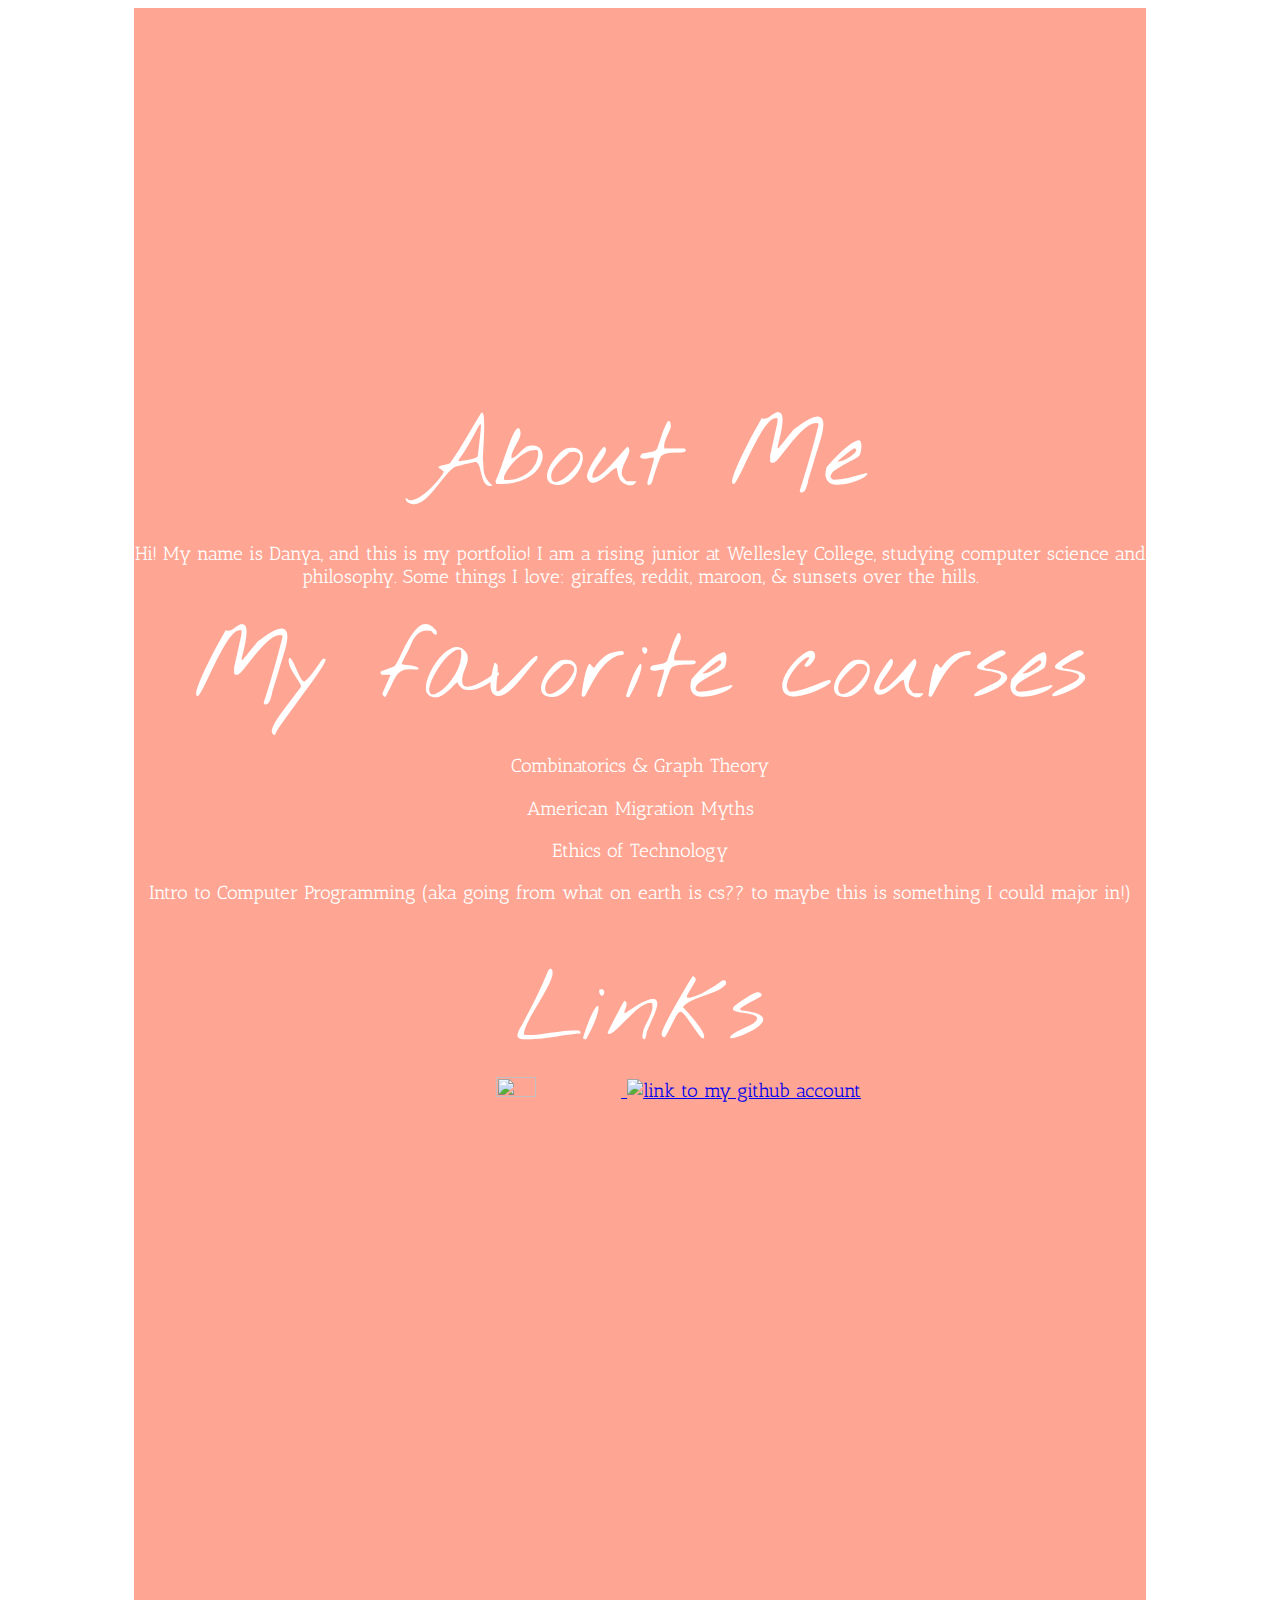
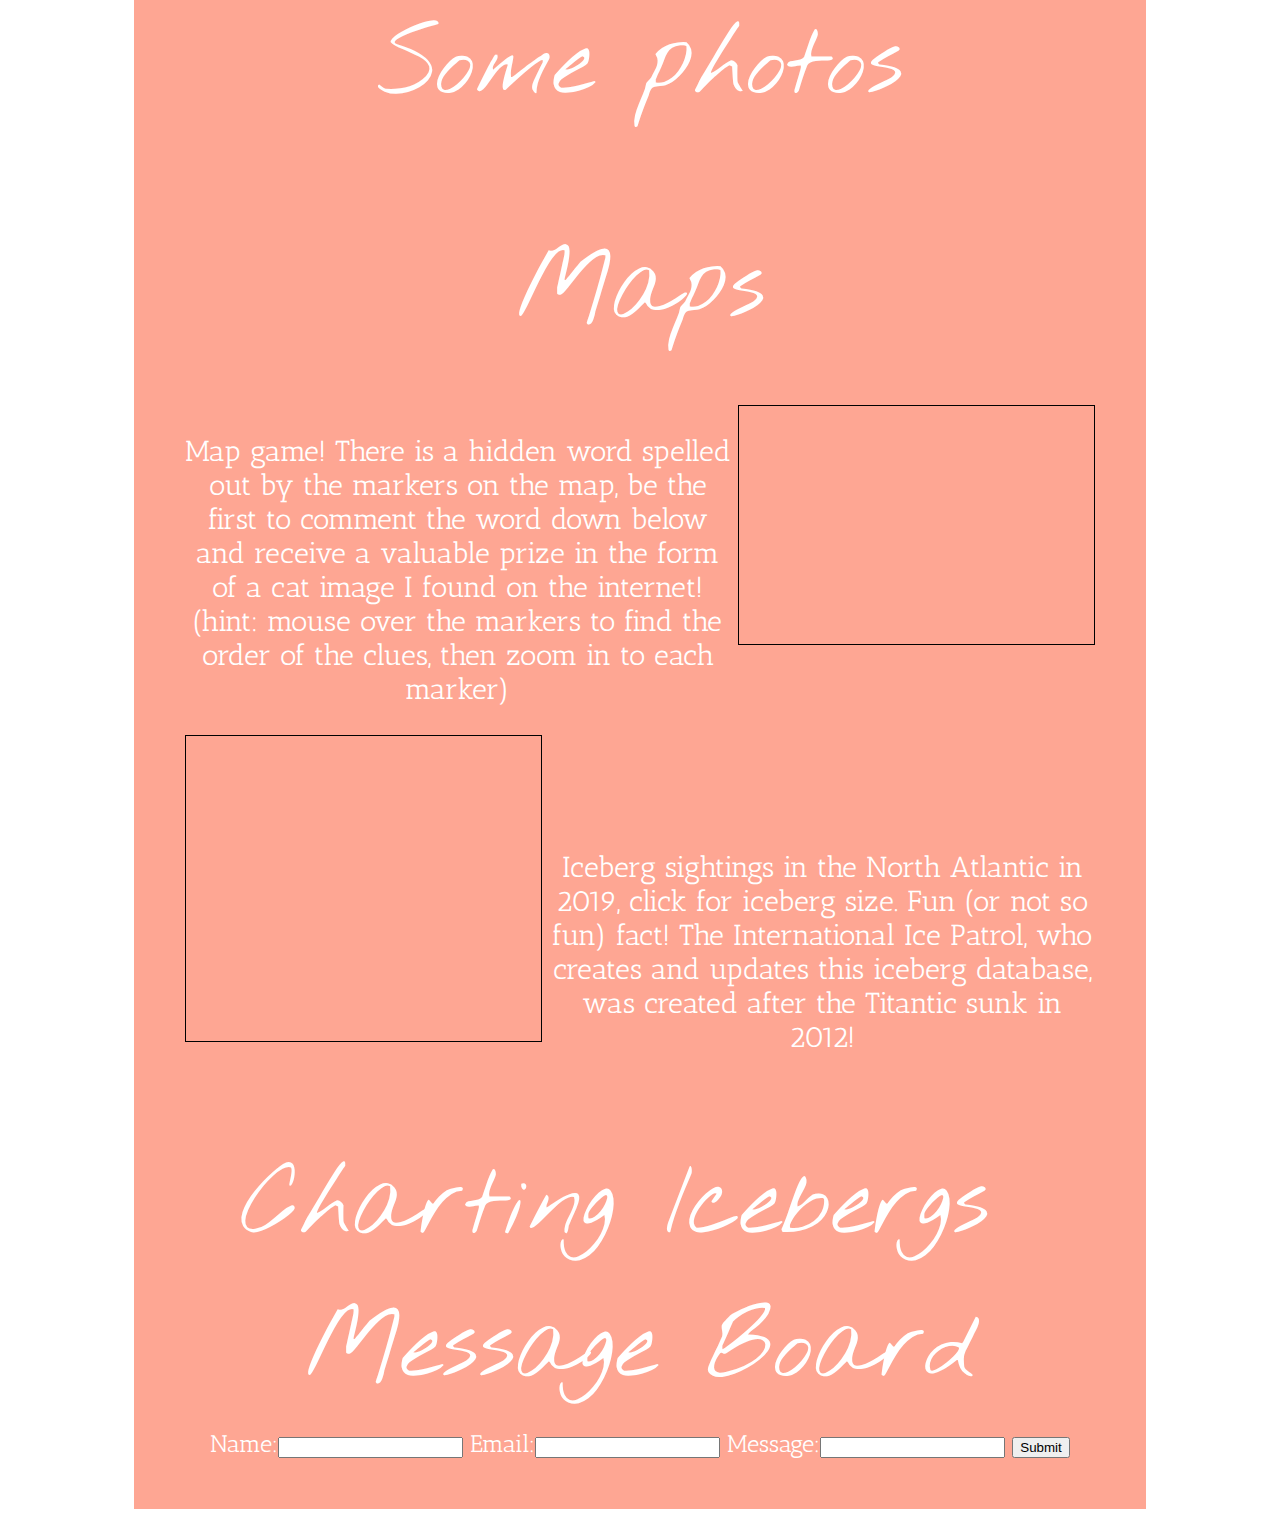
==== commit 49381bb5: "add chart api, style chart" ====
--- a/portfolio/src/main/webapp/index.html
+++ b/portfolio/src/main/webapp/index.html
@@ -6,9 +6,10 @@
     <link rel="stylesheet" href="style.css">
     <link href="https://fonts.googleapis.com/css2?family=Antic+Slab&family=Nothing+You+Could+Do&display=swap" rel="stylesheet">
     <script src="https://maps.googleapis.com/maps/api/js?key=AIzaSyC3FFizSRZEXTfLjby8ig1aKy7QoI7x9pQ"></script>
+     <script src="https://www.gstatic.com/charts/loader.js"></script>
     <script src="script.js"></script>
   </head>
-  <body onload = 'addMessages(); createGameMap(); createIcebergSightingsMap(); loadImages();'>
+  <body onload = 'addMessages(); createGameMap(); createIcebergSightingsMap(); loadImages(); loadIcebergChart();'>
     <div id="content">
       <div class = 'parallax titleImage'> <h1 class = 'titleText'>Danya Gao</h1>
       </div>
@@ -54,11 +55,17 @@
 
         <div class = 'icebergSection'>
         <p id = 'icebergMapText' class = 'regText'>Iceberg sightings in the North Atlantic in 2019, click for iceberg size.
+            Fun (or not so fun) fact! The International Ice Patrol, who creates and updates this iceberg
+            database, was created after the Titantic sunk in 2012!
         </p>
         <div id="icebergMap" class = 'centered map'></div>
         </div>
 
         </div>
+        </div>
+
+        <div class = 'parallax pieSection labels '> Charting Icebergs
+            <div id = 'pieChart' class = 'centered'> </div>
         </div>
 
         <div class = 'parallax messageSection'>
--- a/portfolio/src/main/webapp/style.css
+++ b/portfolio/src/main/webapp/style.css
@@ -137,4 +137,13 @@
 
 .icebergSection {
     height: 4em;
-}+}
+
+#pieChart{
+    display: inline-block;
+}
+
+.pieSection {
+    background-image: url("/images/natureImages/IMG-2227.jpg");
+    text-align:center;
+}
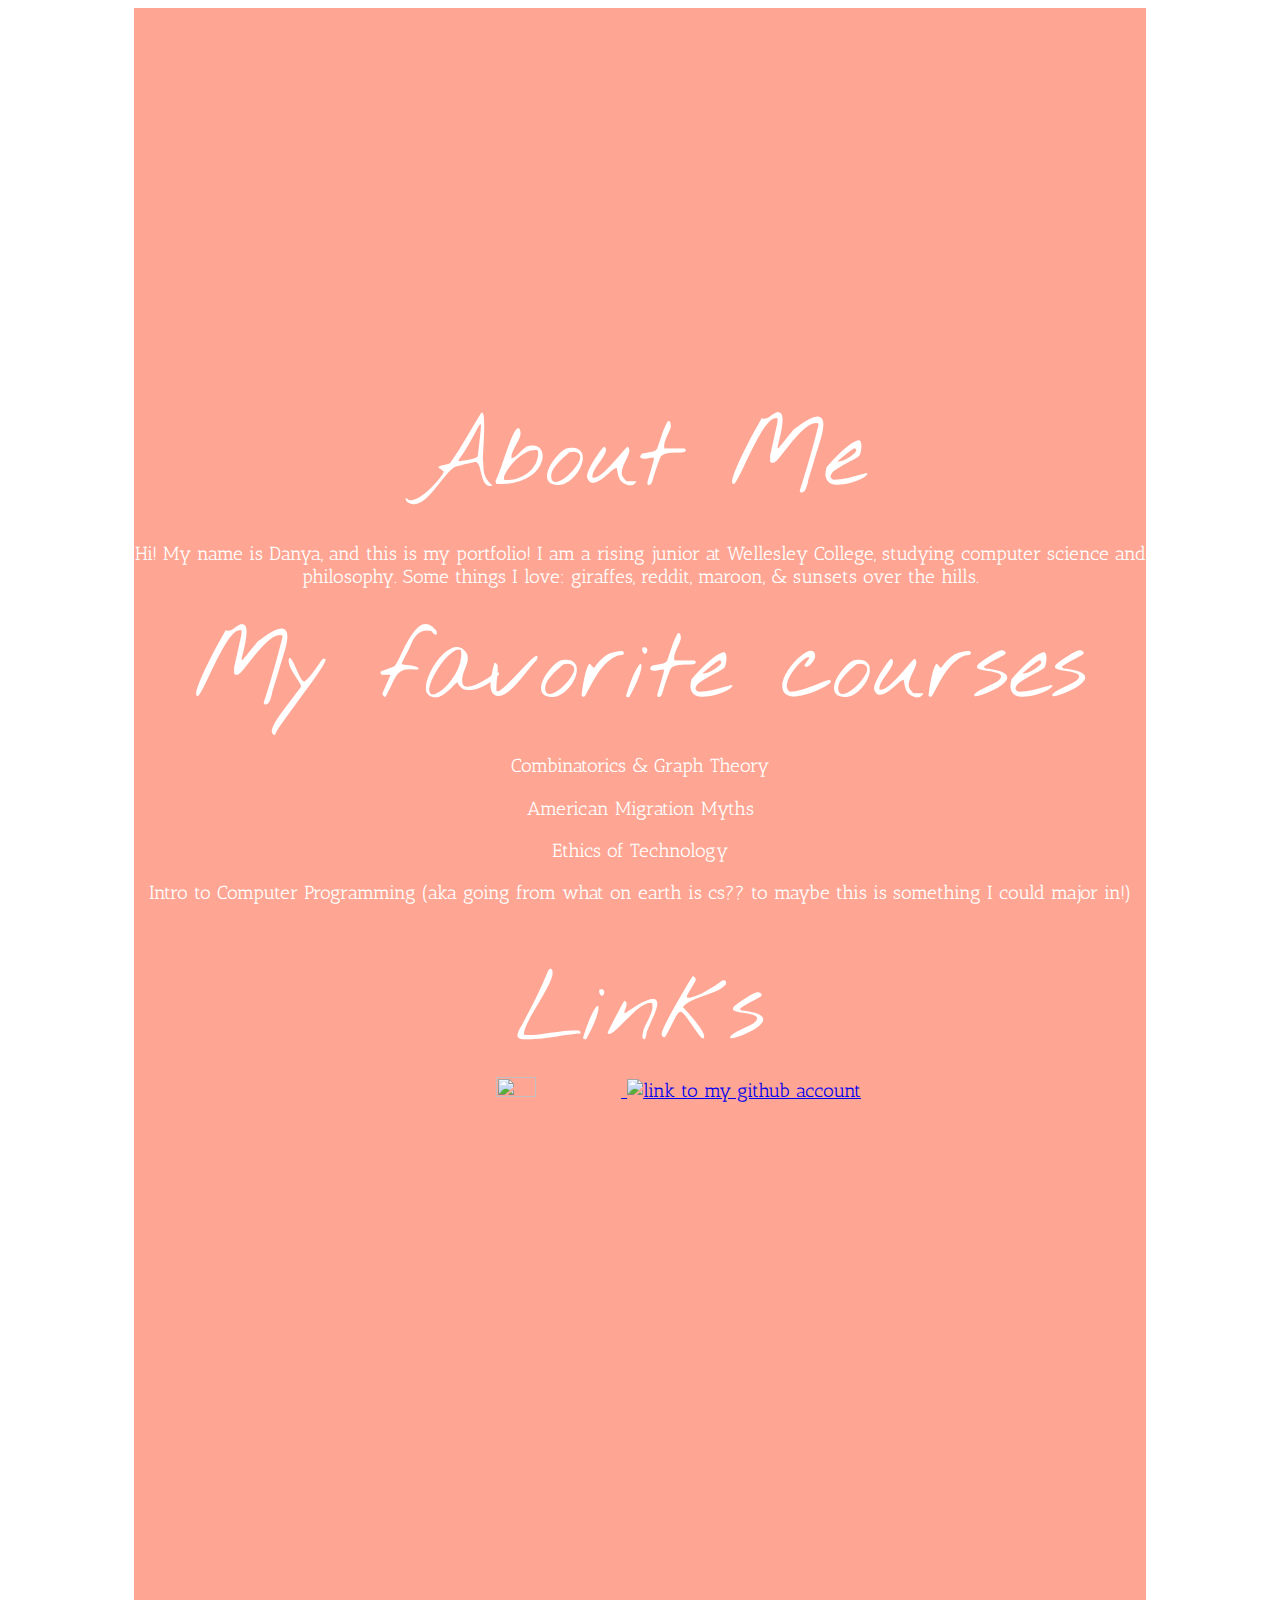
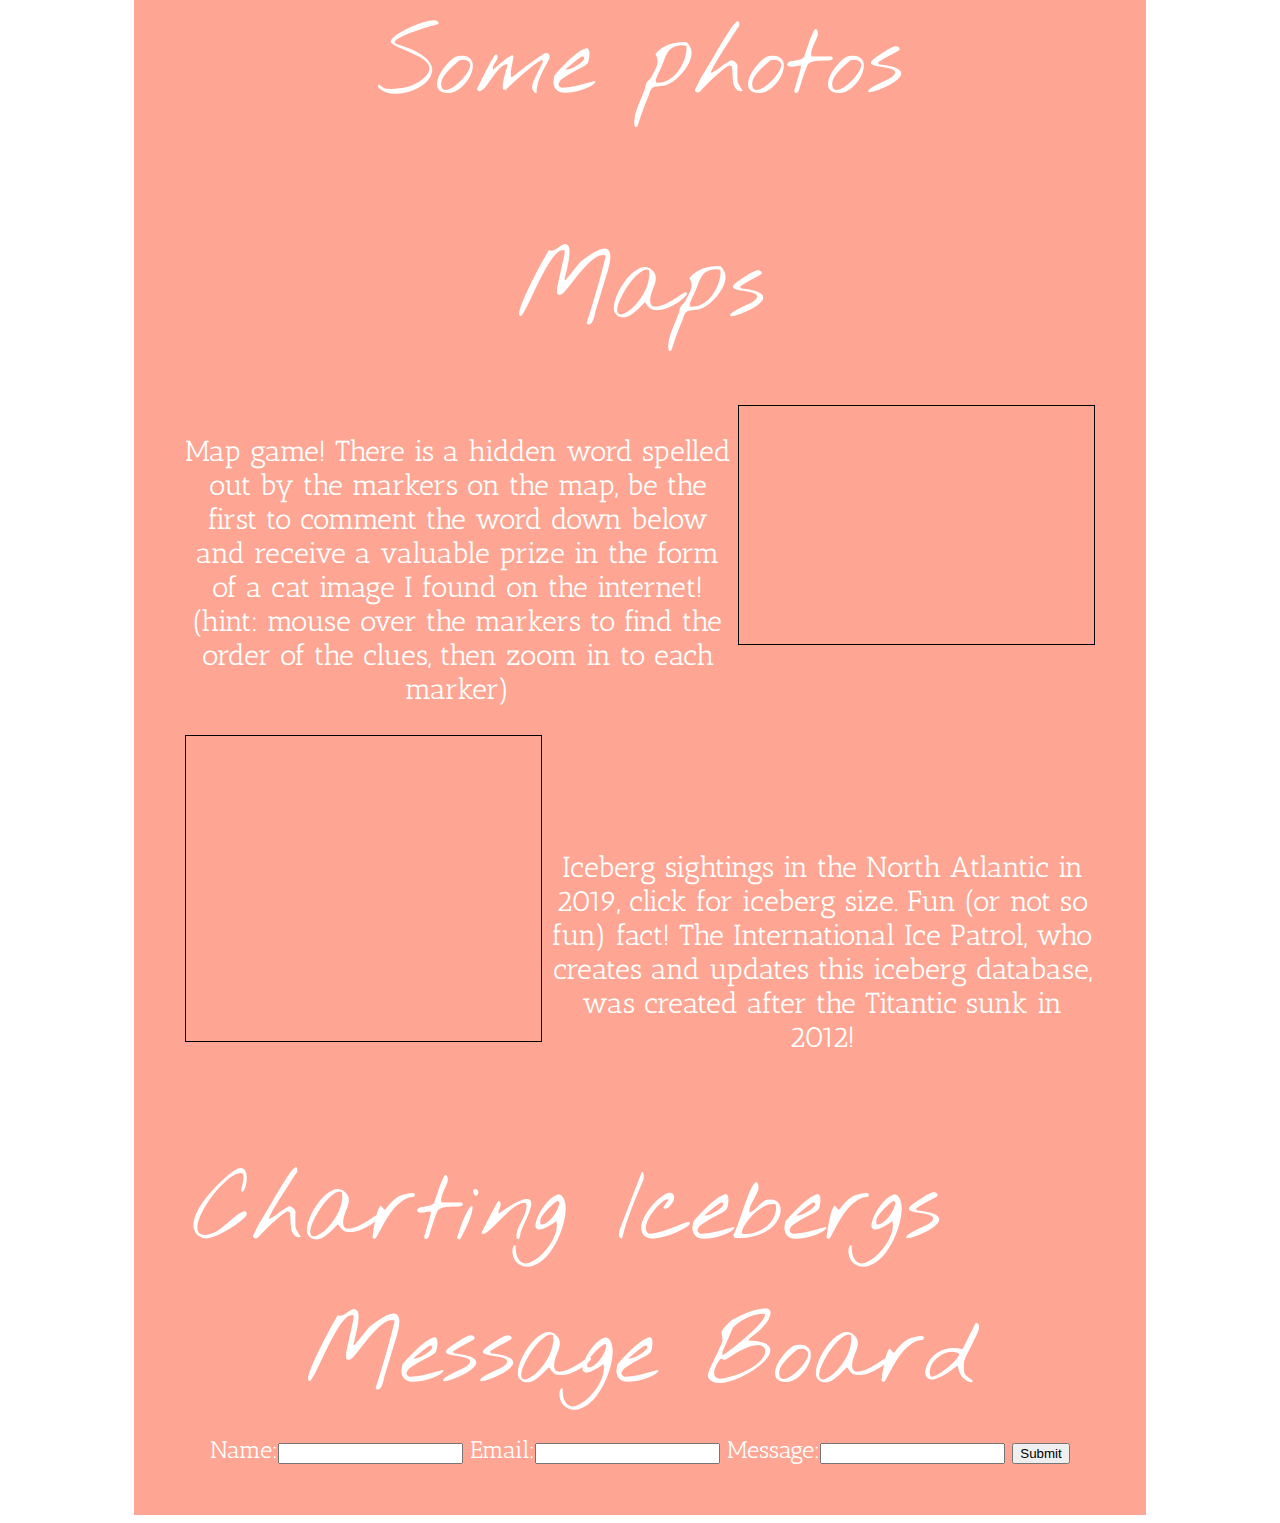
==== commit b59cbca3: "fix indentation" ====
--- a/portfolio/src/main/webapp/index.html
+++ b/portfolio/src/main/webapp/index.html
@@ -6,7 +6,7 @@
     <link rel="stylesheet" href="style.css">
     <link href="https://fonts.googleapis.com/css2?family=Antic+Slab&family=Nothing+You+Could+Do&display=swap" rel="stylesheet">
     <script src="https://maps.googleapis.com/maps/api/js?key=AIzaSyC3FFizSRZEXTfLjby8ig1aKy7QoI7x9pQ"></script>
-     <script src="https://www.gstatic.com/charts/loader.js"></script>
+    <script src="https://www.gstatic.com/charts/loader.js"></script>
     <script src="script.js"></script>
   </head>
   <body onload = 'addMessages(); createGameMap(); createIcebergSightingsMap(); loadImages(); loadIcebergChart();'>
--- a/portfolio/src/main/webapp/style.css
+++ b/portfolio/src/main/webapp/style.css
@@ -141,6 +141,7 @@
 
 #pieChart{
     display: inline-block;
+    padding: .5em;
 }
 
 .pieSection {
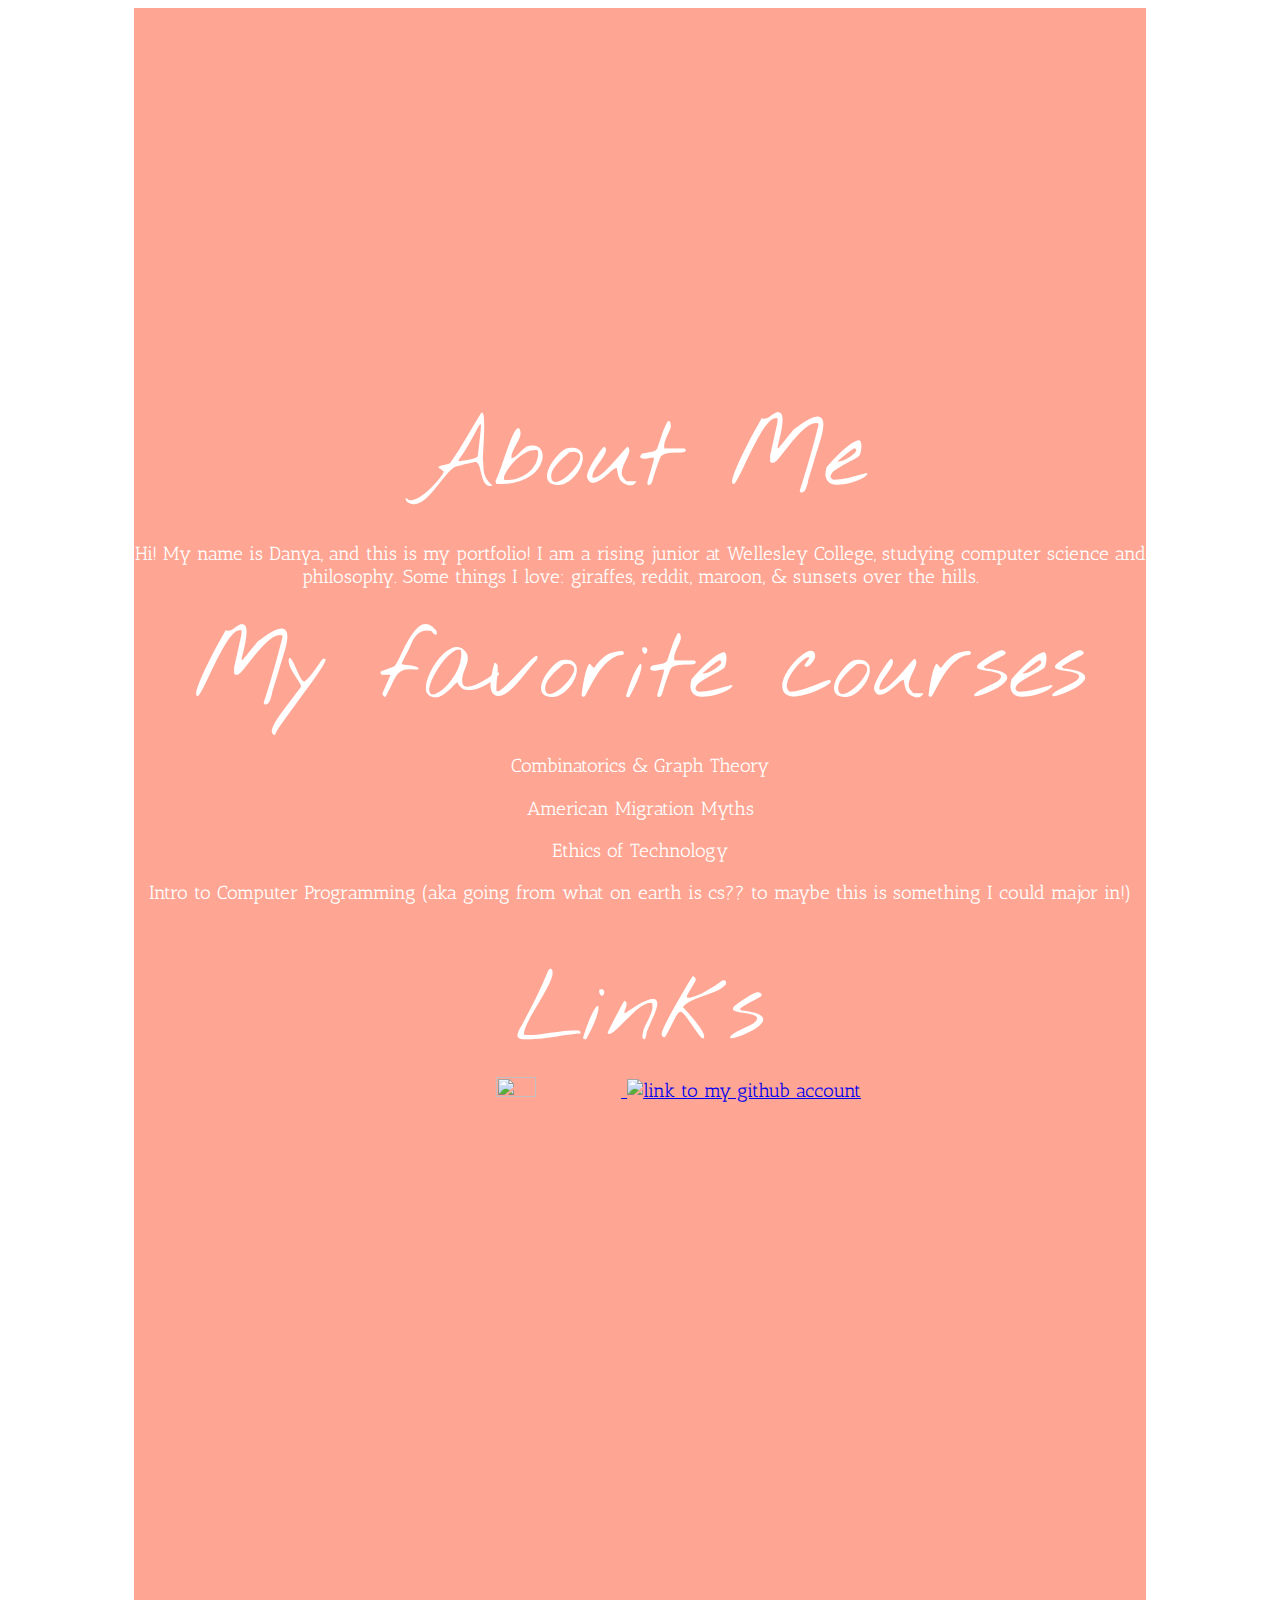
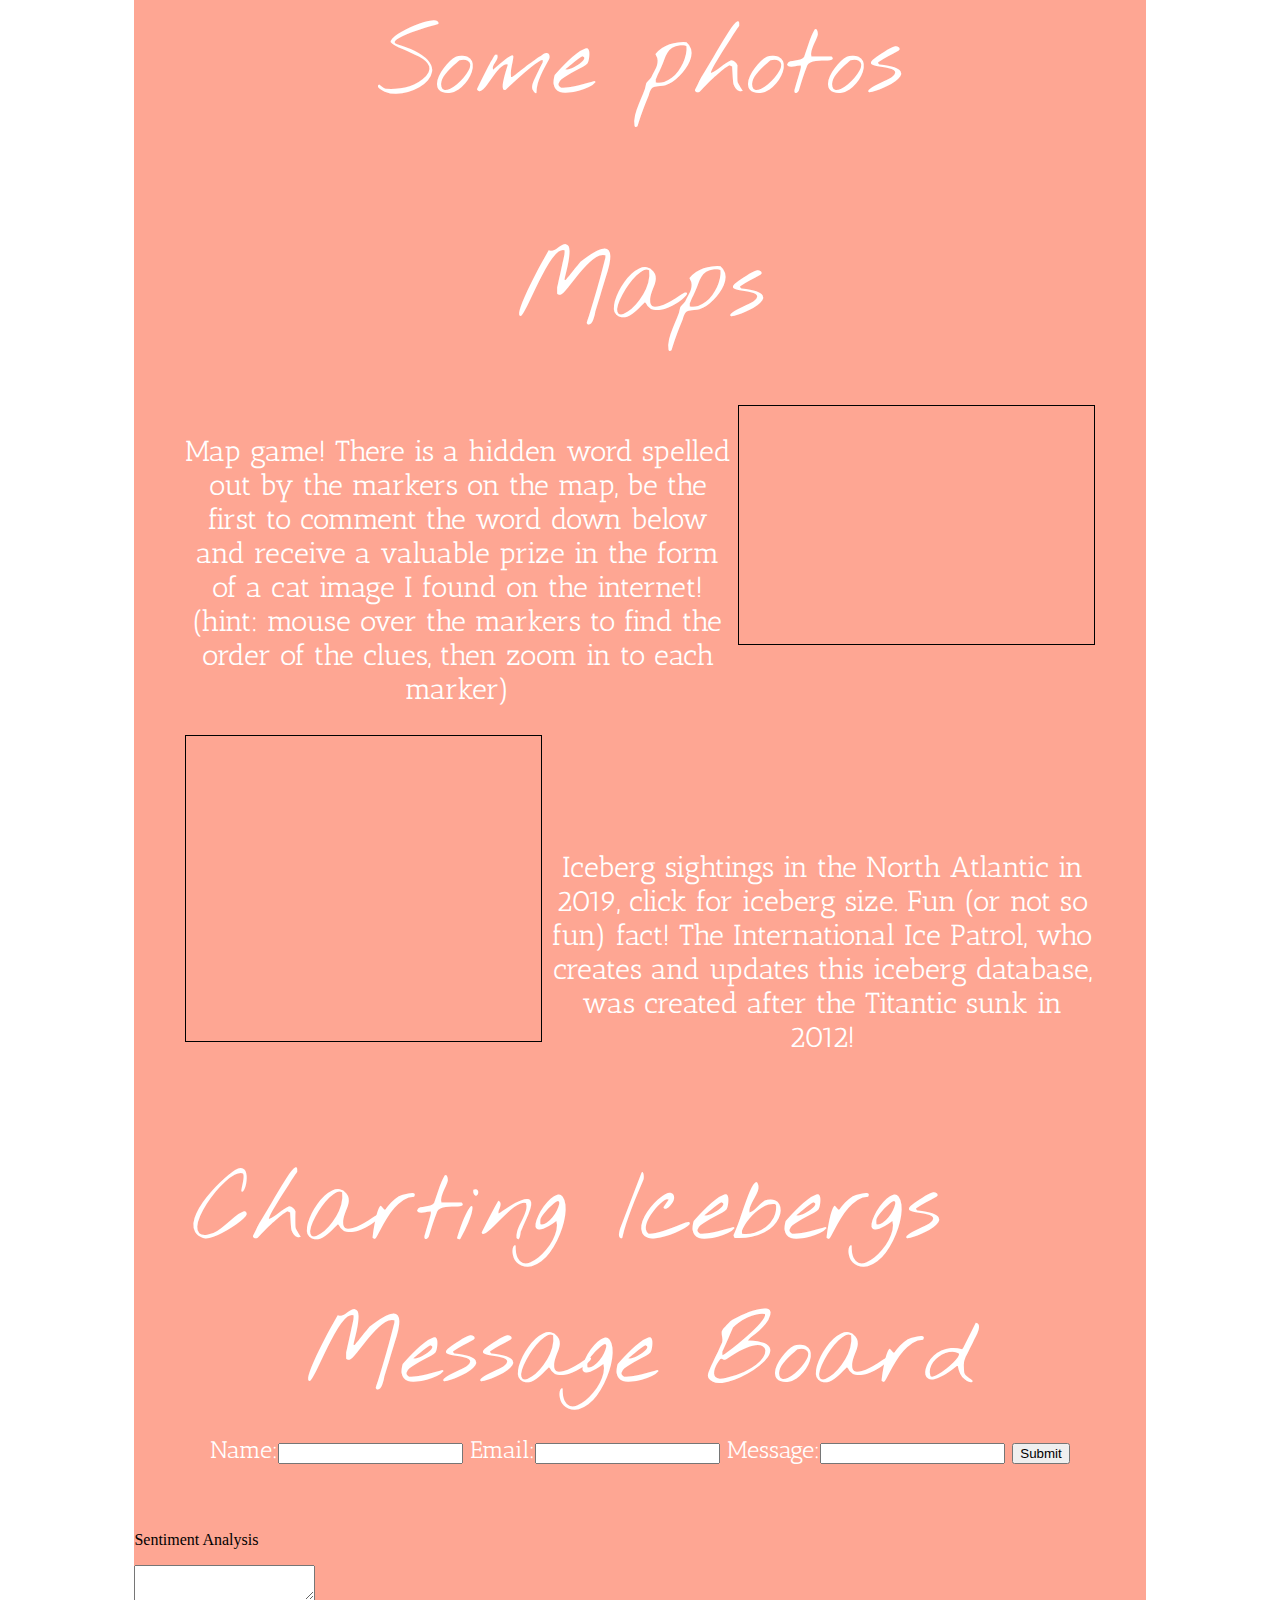
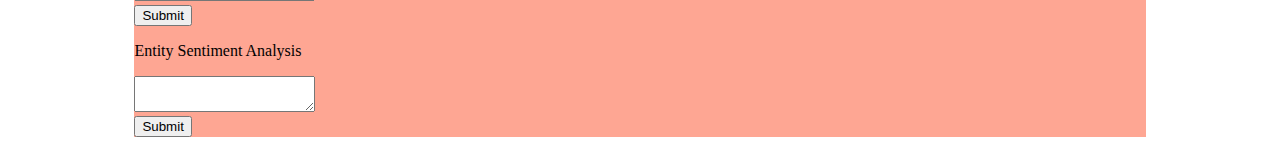
==== commit 2aa0c308: "implement sentiment analysis and entity sentiment analysis" ====
--- a/portfolio/src/main/webapp/index.html
+++ b/portfolio/src/main/webapp/index.html
@@ -84,6 +84,20 @@
             </form>
             <div id = 'messageContainer' class = 'formText'></div>
         </div>
+
+        <p> Sentiment Analysis</p>
+         <form method="POST" action="/sentiment">
+            <textarea name="message"></textarea>
+            <br/>
+            <button>Submit</button>
+        </form>
+
+        <p> Entity Sentiment Analysis</p>
+         <form method="POST" action="/entityAnalysis">
+            <textarea name="entityMessage"></textarea>
+            <br/>
+            <button>Submit</button>
+        </form>
     
     </div>
   </body>
